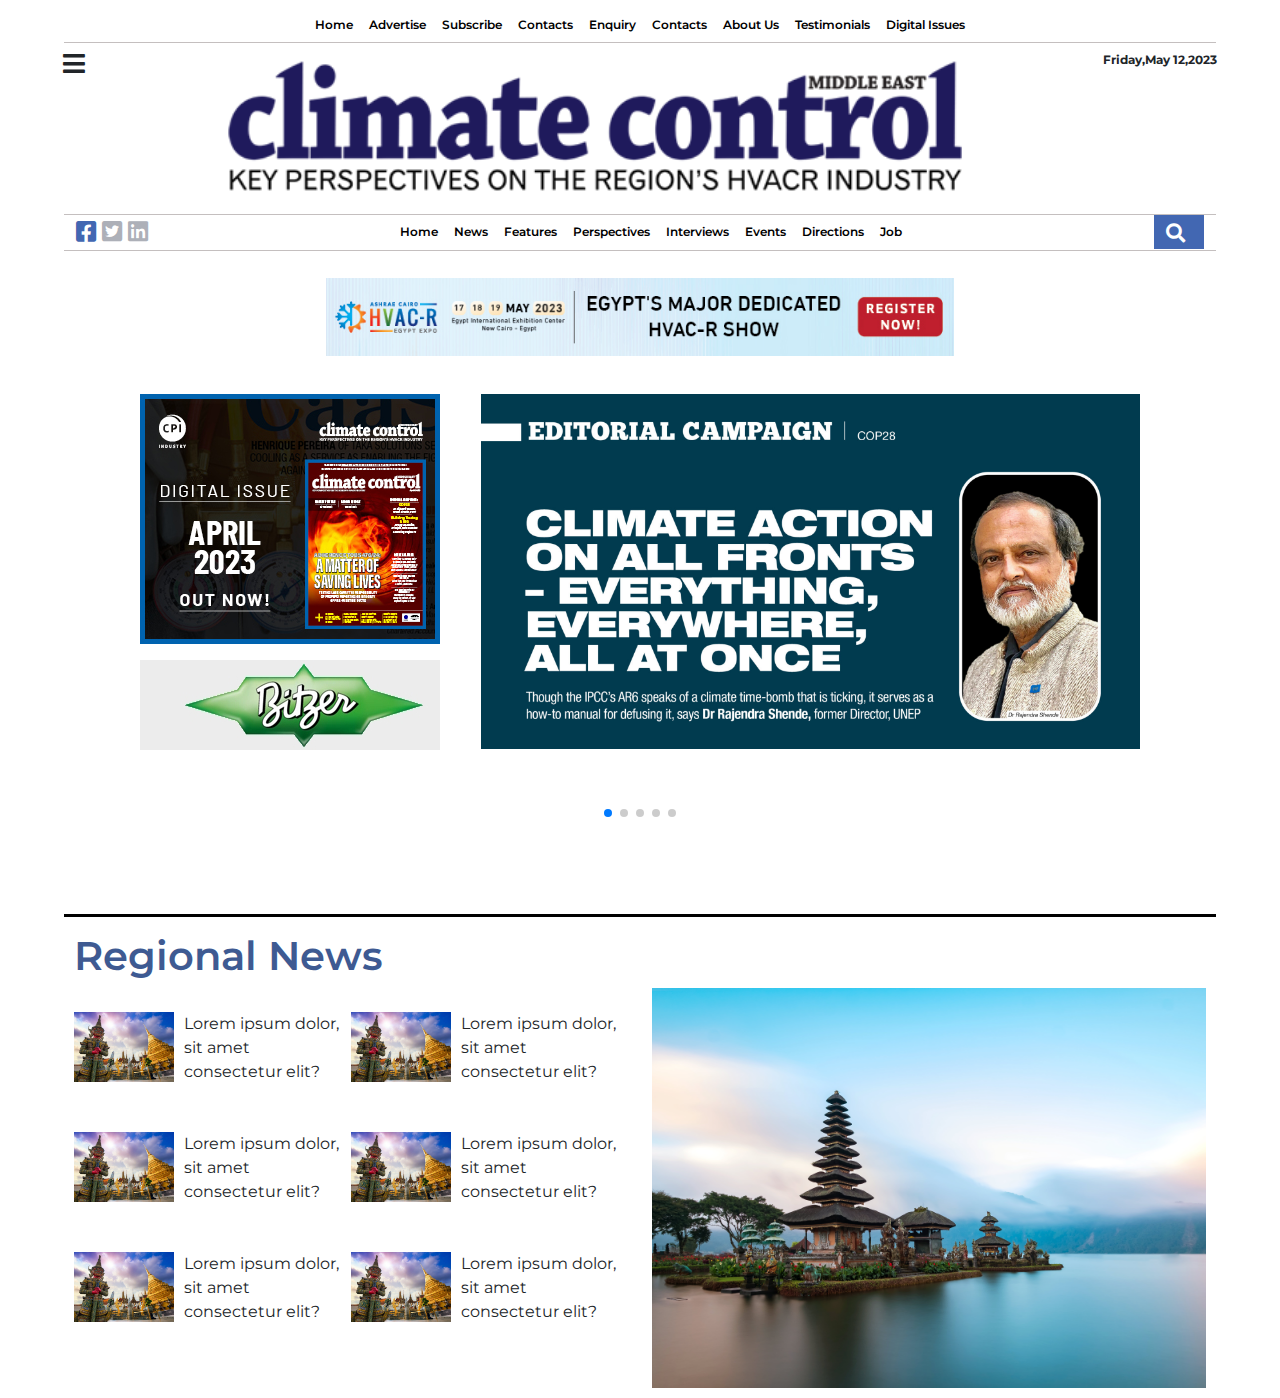
==== index.html @ 69e19546 "Home Page Header" ====
<!DOCTYPE html>
<html lang="en">

<head>
  <meta charset="UTF-8">
  <meta name="viewport" content="width=device-width, initial-scale=1.0">
  <meta http-equiv="X-UA-Compatible" content="ie=edge">
  <meta name="Description" content="Enter your description here" />
  <link href="https://fonts.googleapis.com/css2?family=Montserrat:wght@300;400;500;600;700;800;900&display=swap"
    rel="stylesheet">
  <link rel="stylesheet" href="asset/css/bootstrap.min.css">
  <link rel="stylesheet" href="https://cdnjs.cloudflare.com/ajax/libs/font-awesome/5.15.4/css/all.min.css">
  <link rel="stylesheet" href="asset/css/swiper-bundle.min.css">
  <link rel="stylesheet" href="asset/css/style.css">
  <title>Title</title>
</head>

<body>

  <!-- navbar-start  -->
  <nav class="navbar navbar-expand-md navbar-light">
    <div class="container">
      <button class="navbar-toggler" type="button" data-bs-toggle="collapse" data-bs-target="#navbarNav"
        aria-controls="navbarNav" aria-expanded="false" aria-label="Toggle navigation">
        <span class="navbar-toggler-icon"></span>
      </button>
      <div class="collapse navbar-collapse" id="navbarNav">
        <ul class="navbar-nav m-auto ">
          <li class="nav-item">
            <a class="nav-link" href="#">Home</a>
          </li>
          <li class="nav-item">
            <a class="nav-link" href="#">Advertise</a>
          </li>
          <li class="nav-item">
            <a class="nav-link" href="#">Subscribe</a>
          </li>
          <li class="nav-item">
            <a class="nav-link" href="#">Contacts</a>
          </li>
          <li class="nav-item">
            <a class="nav-link" href="#">Enquiry</a>
          </li>
          <li class="nav-item">
            <a class="nav-link" href="#">Contacts</a>
          </li>
          <li class="nav-item">
            <a class="nav-link" href="#">About Us</a>
          </li>
          <li class="nav-item">
            <a class="nav-link" href="#">Testimonials</a>
          </li>
          <li class="nav-item">
            <a class="nav-link" href="#">Digital Issues</a>
          </li>
        </ul>

      </div>
    </div>
  </nav>
  <div class="logo">
    <div class="container">
      <span class="navbar-toggler-icon"><i class="fas fa-bars"></i></span>
      <img src="asset/images/logo.png" class=" w-auto" alt="">
      <p>Friday,May 12,2023</p>

    </div>
  </div>
  <!-- <div class="ticker">
  <span id="ticker"></span>
        
</div> -->
  <!-- navbar-end  -->

  <!-- navbar-second-start  -->
  <nav class="under-navbar navbar navbar-expand-xl navbar-light d-flex justify-content-between">
    <div class="container ">
      <div class="font ">
        <span class="facebook"><i class="fab fa-facebook-square"></i></span>
        <span class="twitter"><i class="fab fa-twitter-square"></i></span>
        <span class="linkedin twitter"><i class="fab fa-linkedin"></i></span>

      </div>
      <button class="navbar-toggler" type="button" data-bs-toggle="collapse" data-bs-target="#navbarNav"
        aria-controls="navbarNav" aria-expanded="false" aria-label="Toggle navigation">
        <span class="navbar-toggler-icon"></span>
      </button>
      <div class="collapse navbar-collapse" id="navbarNav">
        <ul class="navbar-nav m-auto">
          <li class="nav-item">
            <a class="nav-link" href="#">Home</a>
          </li>
          <li class="nav-item">
            <a class="nav-link" href="#">News</a>
          </li>
          <li class="nav-item">
            <a class="nav-link" href="#">Features</a>
          </li>
          <li class="nav-item">
            <a class="nav-link" href="#">Perspectives</a>
          </li>
          <li class="nav-item">
            <a class="nav-link" href="#">Interviews</a>
          </li>
          <li class="nav-item">
            <a class="nav-link" href="#">Events</a>
          </li>
          <li class="nav-item">
            <a class="nav-link" href="#">Directions</a>
          </li>
          <li class="nav-item">
            <a class="nav-link" href="#">Job</a>
          </li>

        </ul>
        <div class="search">

          <span class="input-group-text" id="basic-addon1"><i class="fas fa-search"></i></span>
        </div>
      </div>
    </div>
  </nav>

  <!-- navbar-second-end  -->

  <!-- banner-start  -->
  <section class="banner text-center">
    <div class="container">
      <img src="asset/images/banner.png" class="w-50" alt="">
    </div>
  </section>
  <!-- banner-end  -->


  <!-- Swiper-section-start  -->
  <section class="bitzer">
    <div class="container">
      <div class="row">
        <div class="col-md-4">
          <img src="asset/images/climate.jpg" alt="">
          <img class="banner-bitzer1 mt-3" src="asset/images/banner-bitzer1.jpg" alt="">
        </div>


        <div class="col-md-8">

          <div class="swiper card_slide">
            <div class="swiper-wrapper">
              <div class="swiper-slide">

                <img src="asset/images/CAROUSEL-SLIDES-1.jpg" alt="">


              </div>

              <div class="swiper-slide">
                <div class="swiper-cards">
                  <img src="asset/images/CAROUSEL-SLIDES-2.jpg" alt="">

                </div>

              </div>


              <div class="swiper-slide">
                <div class="swiper-cards">
                  <img src="asset/images/CAROUSEL-SLIDES-3.jpg" alt="">

                </div>

              </div>


              <div class="swiper-slide">
                <div class="swiper-cards">
                  <img src="asset/images/CAROUSEL-SLIDES-4.jpg" alt="">

                </div>

              </div>


              <div class="swiper-slide">
                <div class="swiper-cards">
                  <img src="asset/images/CAROUSEL-SLIDES-5.jpg" alt="">

                </div>

              </div>




            </div>



          </div>
          <div class="swiper-pagination"></div>
        </div>
      </div>
    </div>

    </div>
    </div>
  </section>

  <!-- Swiper-section-end  -->

  <div class="regional">
    <div class="container">
      <div class="row">

        <h1>Regional News</h1>
        <div class="col-md-6 pt-4">
          <div class="regional-content ">
            <img src="asset/images/main-cards.png" alt="">
            <p>Lorem ipsum dolor, sit amet consectetur elit?</p>


            <img src="asset/images/main-cards.png" alt="">
            <p>Lorem ipsum dolor, sit amet consectetur elit?</p>
          </div>

          <div class="regional-content mt-5">
            <img src="asset/images/main-cards.png" alt="">
            <p>Lorem ipsum dolor, sit amet consectetur  elit?</p>


            <img src="asset/images/main-cards.png" alt="">
            <p>Lorem ipsum dolor, sit amet consectetur  elit?</p>
          </div>

          <div class="regional-content mt-5">
            <img src="asset/images/main-cards.png" alt="">
            <p>Lorem ipsum dolor, sit amet consectetur  elit?</p>


            <img src="asset/images/main-cards.png" alt="">
            <p>Lorem ipsum dolor, sit amet consectetur elit?</p>
          </div>

        </div>

        <div class="col-md-6">
          <div class="regional-image">
            <img src="asset/images/main-back.png"  alt="">
          </div>
        </div>
      </div>

    </div>
  </div>
  <script src="https://cdnjs.cloudflare.com/ajax/libs/popper.js/2.9.2/umd/popper.min.js"></script>
  <script src="asset/js/bootstrap.bundle.min.js"></script>
  <script src="asset/js/jquery-3.6.0.min.js"></script>
  <script src="asset/js/swiper-bundle.min.js"></script>

</body>

</html>

<script>
  var swiper = new Swiper(".card_slide", {
    slidesPerView: 1,
    spaceBetween: 20,
    pagination: {
      el: ".swiper-pagination",
      clickable: true,
    },
    breakpoints: {
      992: {
        slidesPerView: 1
      }
      ,
      767: {
        slidesPerView: 1
      }
      ,
      580: {
        slidesPerView: 1
      }
    }
  });
</script>

<!-- <script>
  function ticker() {
    var musaib = "";
    var da = new Array("Sunday", "Monday", "Tuesday", "Wednesday", "Thursday", "Friday", "Saturday");
    var mon = new Array("January", "February", "March", "April", "May", "June", "July", "August", "September", "Octuber", "November", "December");
    var now = new Date();
    musaib += da[now.getDay()] + ", " + now.getDate() + " " + mon[now.getMonth()] + " " + now.getFullYear() + " " + now.getHours() + ":" + now.getMinutes() + ":" + now.getSeconds();
    document.querySelector("#ticker").innerHTML = musaib;
}
</script> -->
---- asset/css/style.css ----
body{
  background-color: #fff;
  font-family: 'Montserrat', sans-serif;
}
section{
  padding: 1.2rem 0;
}
.container{
  max-width: 1450px;
 
}

.navbar .container{
  border-bottom: 1px solid rgb(196, 191, 191);
  width: 90%;

}

.navbar a{
  color: black !important;
  font-size: 12px;
  font-weight: 600;
}
.navbar-nav a:hover{
  font-weight: 800;
  color: black ;
  transition: 0.3s;
  
}
.navbar-toggler{
  box-shadow: none !important;
 
}
.logo .container{
 width: 92%;
 display: flex;
 justify-content: space-between;
}
.logo i{
  font-size: 25px;
}
.logo p{
  font-size: 12px;
  font-weight: 700;
}
.logo img{
  /* width: 70%; */
  height: 140px;
  object-fit: cover;
  margin-top: 5px;
}
.under-navbar .container{
  border-top: 1px solid rgb(196, 191, 191);
  margin-top: 10px;
}
/* .under-navbar, .font {
  display: flex !important;
  justify-content: space-between !important;
} */
.under-navbar a:hover{
  font-weight: 600;
  background-color: rgb(23, 67, 23);
  color: #fff !important;
  transition: 0.3s;
}
.font{
  font-size: 23px;
  
}
.font .facebook{
  color: #4267B2;
}
.font .twitter{
  color: #adb0b8;
}
.search span{
  background-color: #4267B2;
  color: #fff;
  
  font-size: larger;
  width: 50px;
  height: 34px;
  border: none;
  border-radius: 0;
  
}
.bitzer .container{
  /* text-align: center; */
  width: 80%;
  /* border-bottom: 3px solid black; */
  
}
.swiper-slide {
    
  height: 500px;
  overflow: hidden;
      position: relative;
     
  }
.swiper-slide img{
  position: absolute;
  top: 0;
  left: 0;
  width: 100%;
  height: 71%;
  object-fit: cover;
}
/* .swiper-wrapper{
  width: 100%;
  height: 30em;
  display: flex;
  align-items: center;
} */
.swiper-pagination{
  position: absolute;
  top:  800px;
bottom: 0%;
 
}
.regional .container{
  border-top: 3px solid black;
  width: 90%;
  /* padding-top: 0%; */
  padding: 10px;
}

.regional h1{
  font-weight: 600;
  color: #3e5a92;
  padding-top: 5px;
}
.regional-content img{
  width: 100px;
  height: 70px;
  object-fit: cover;
}
.regional-content{
  /* border-bottom: 1px solid black; */
  display: flex;
 
}
.regional-content p{
  width: 40%;
    margin: auto;
    margin-left: 10px;
}
.regional-image img{
  width: 100%;
  height: 400px;
  object-fit: cover;
}
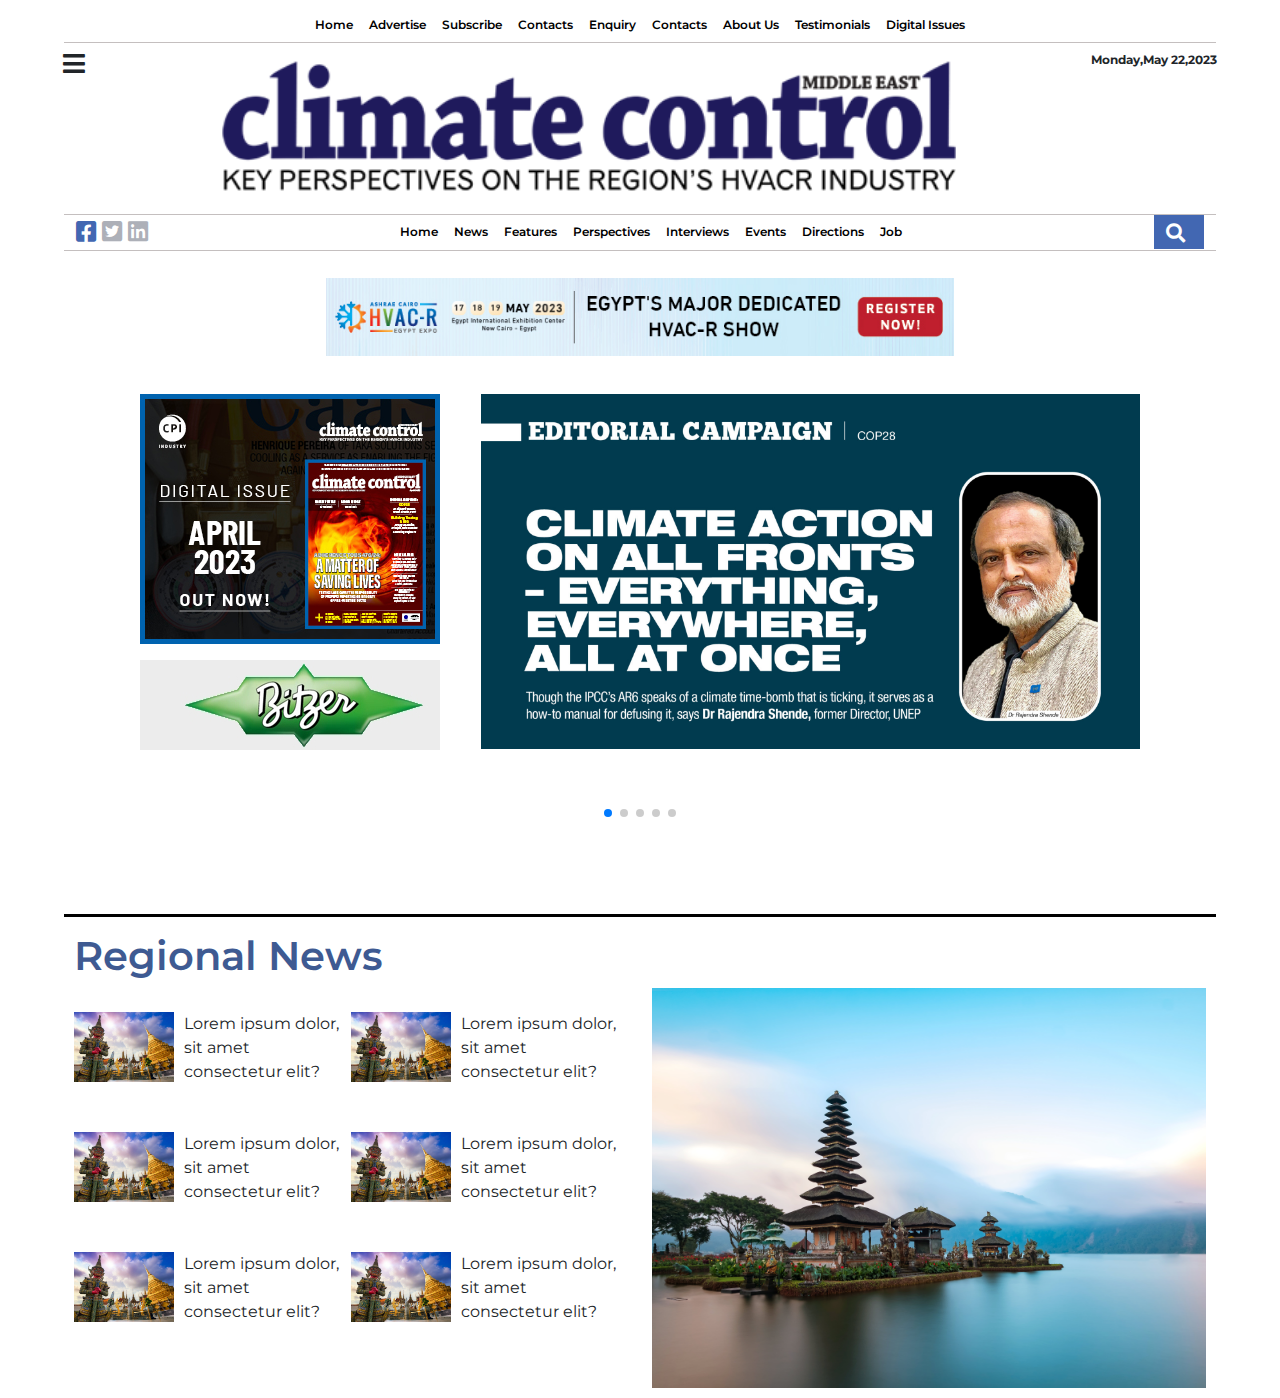
==== commit 850b88b3: "Date Update" ====
--- a/index.html
+++ b/index.html
@@ -62,7 +62,7 @@
     <div class="container">
       <span class="navbar-toggler-icon"><i class="fas fa-bars"></i></span>
       <img src="asset/images/logo.png" class=" w-auto" alt="">
-      <p>Friday,May 12,2023</p>
+      <p>Monday,May 22,2023</p>
 
     </div>
   </div>
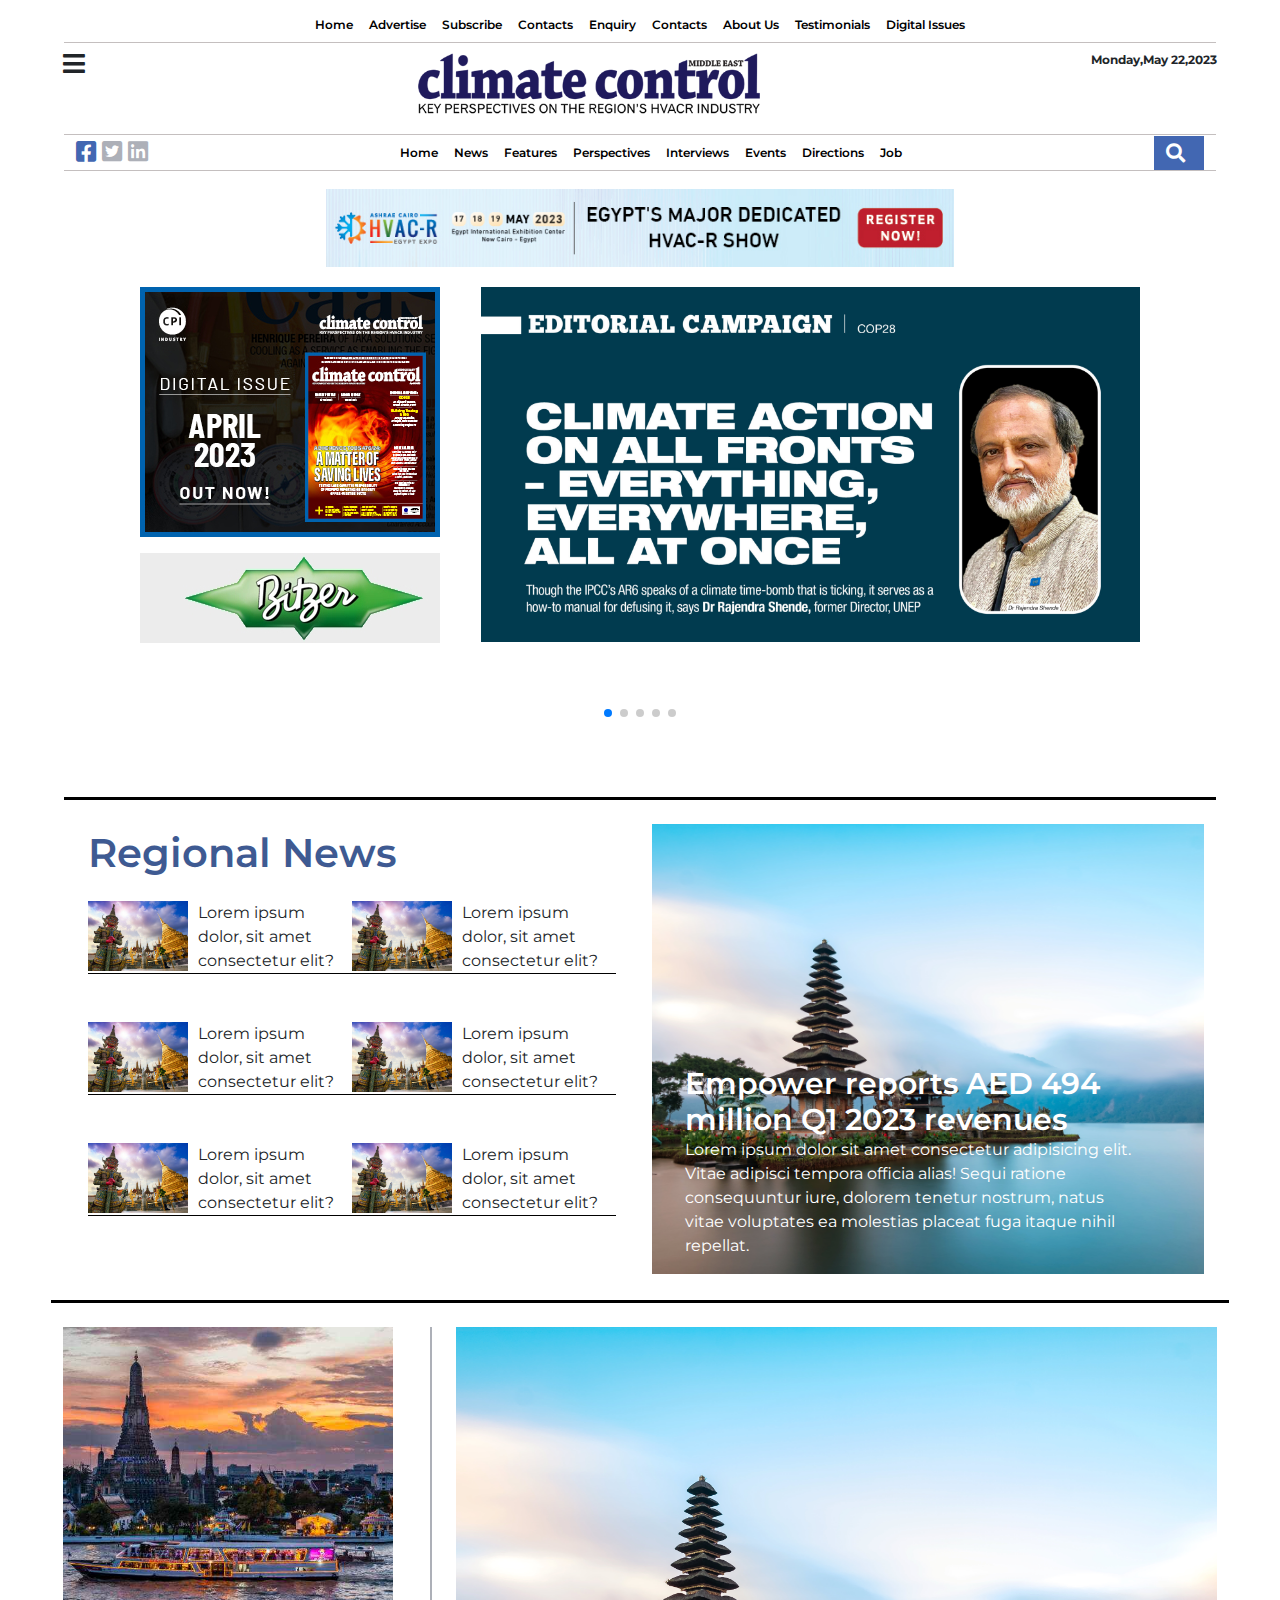
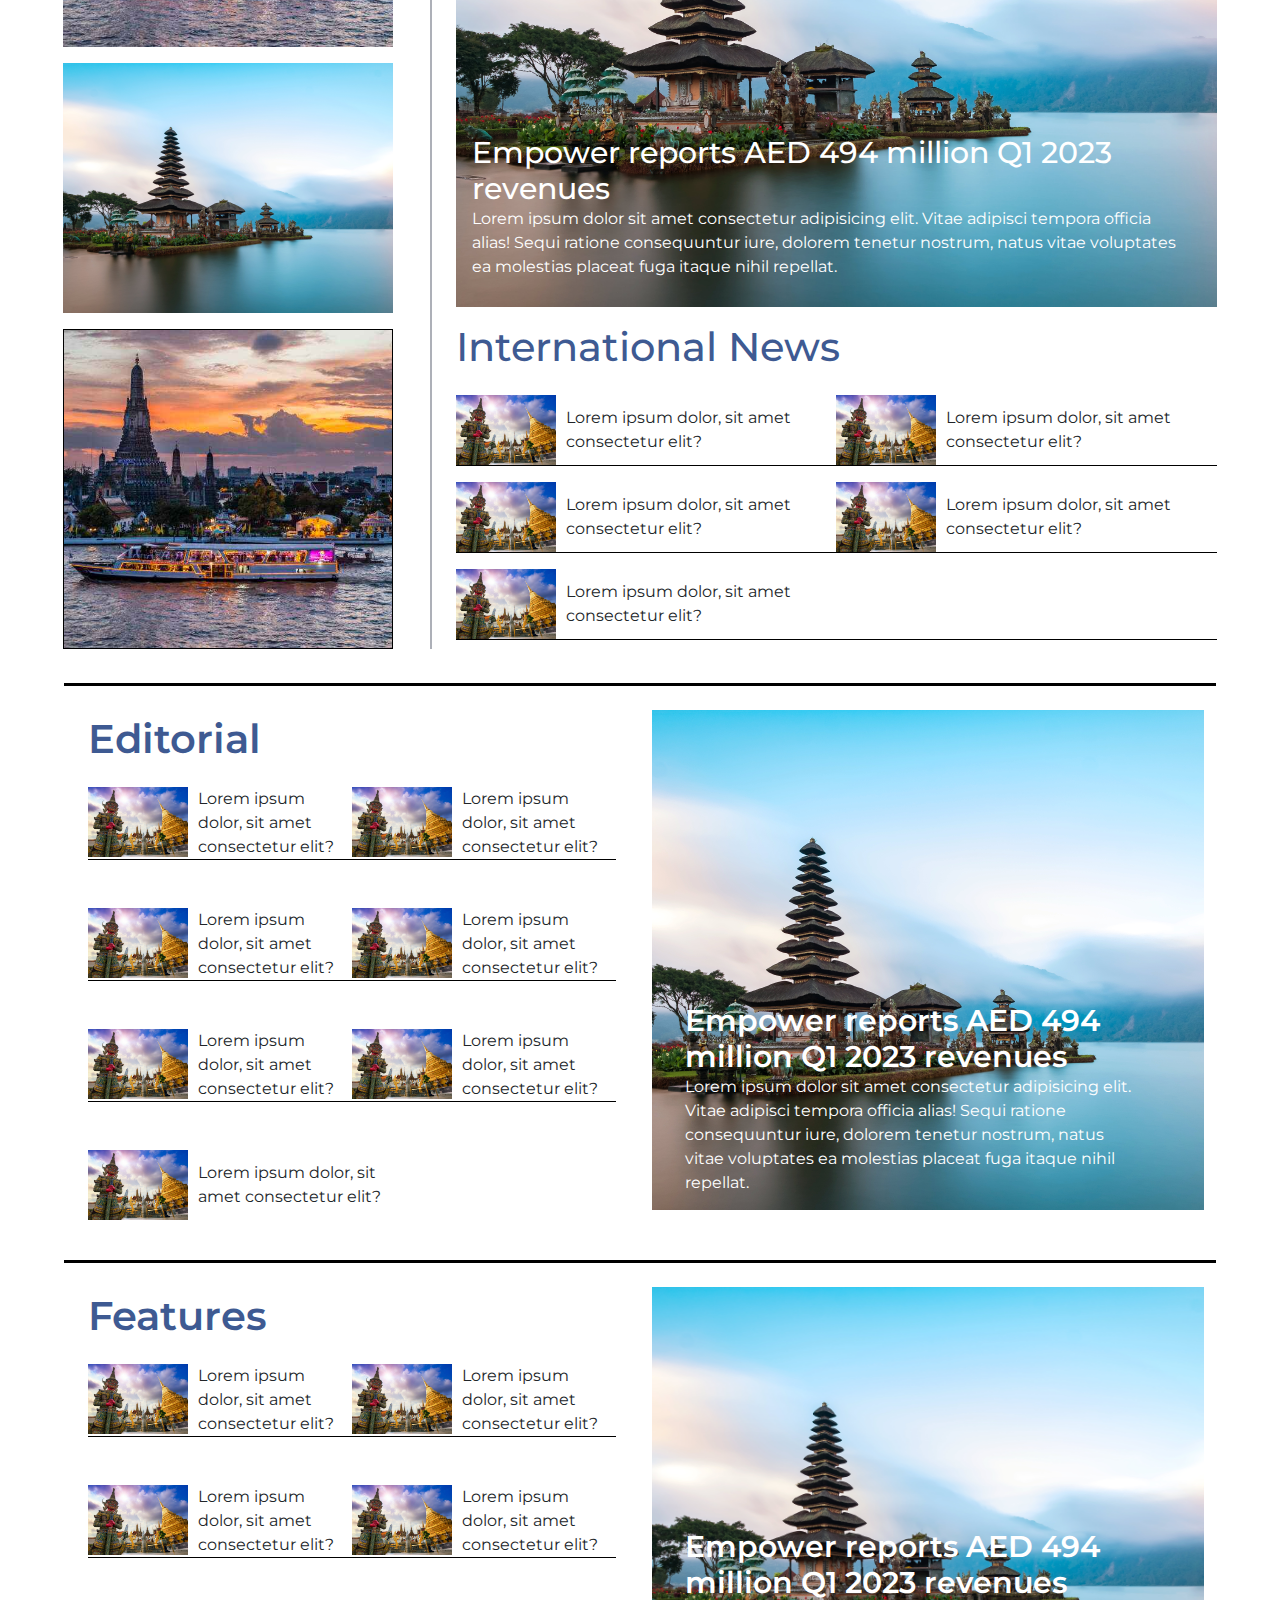
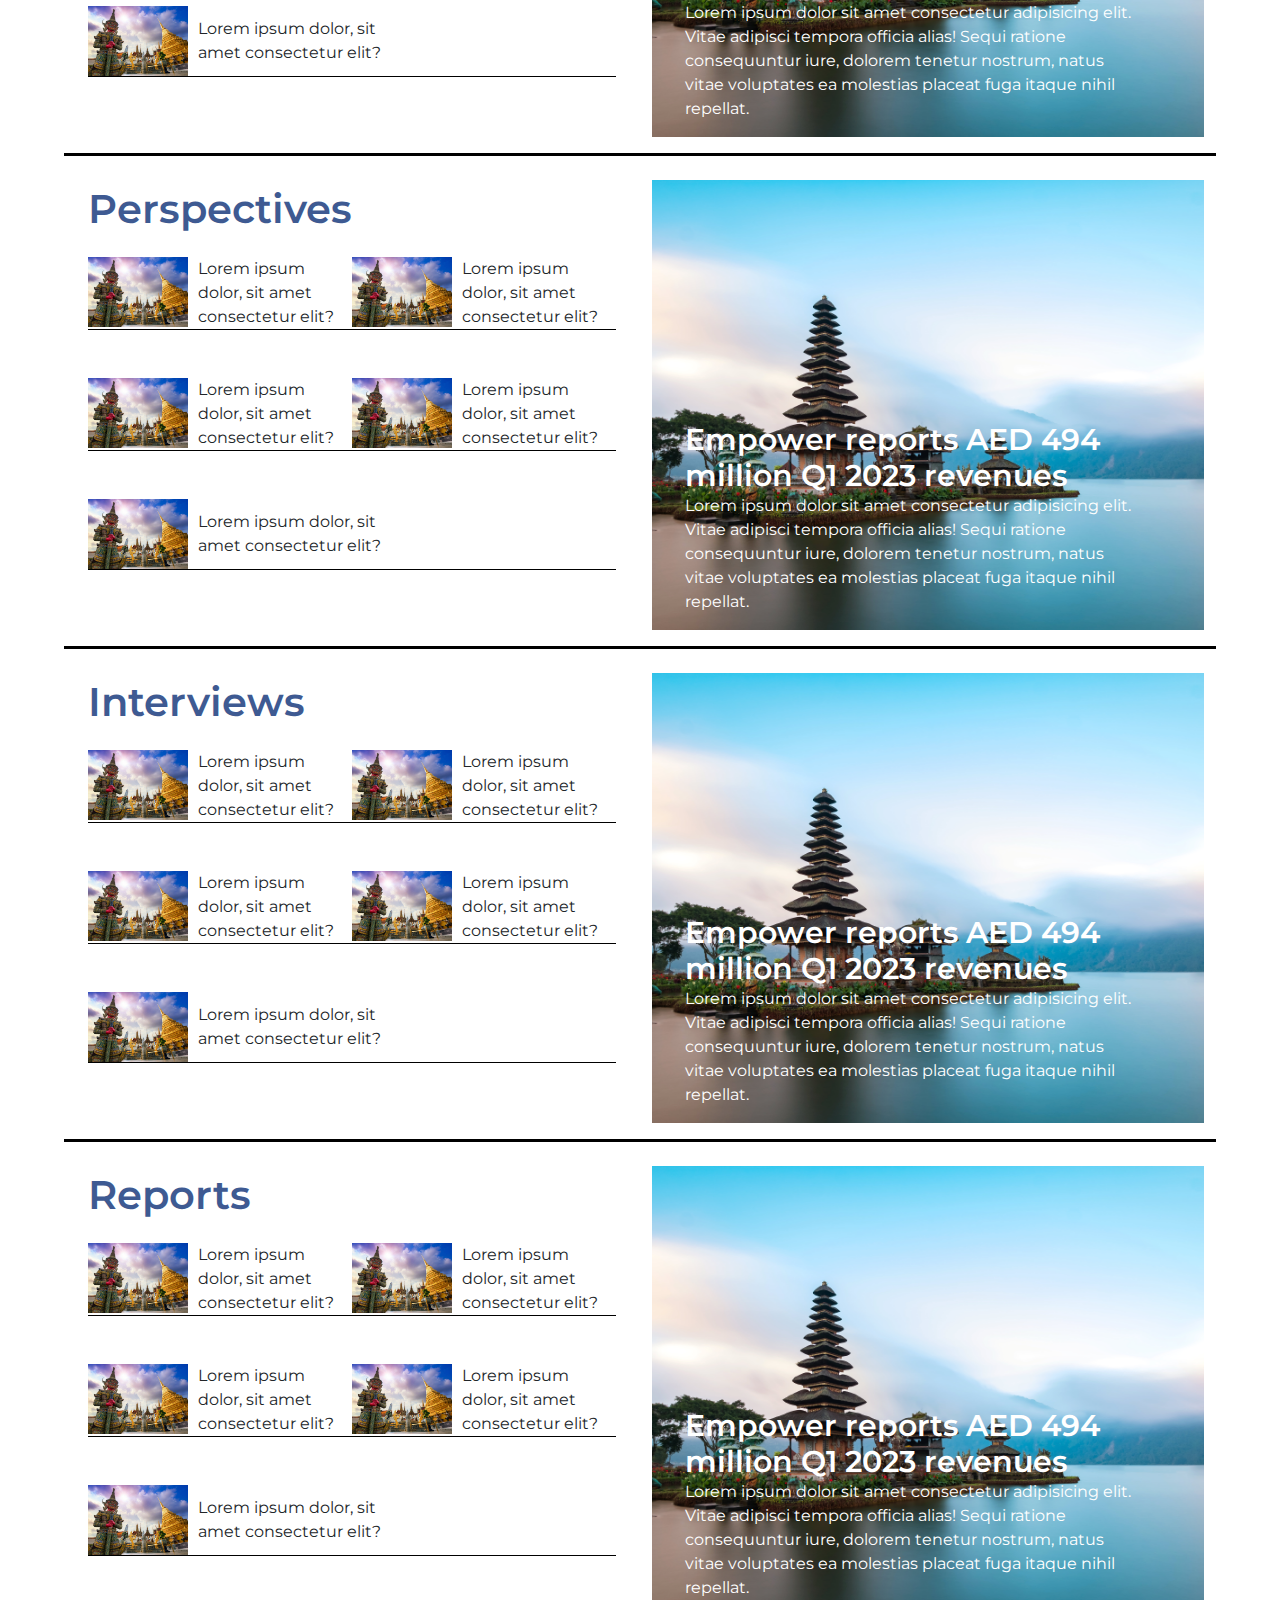
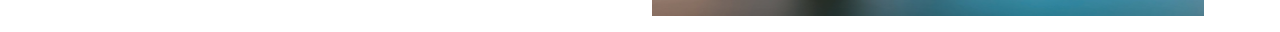
==== commit 0b007860: "international-news-sections" ====
--- a/index.html
+++ b/index.html
@@ -61,7 +61,9 @@
   <div class="logo">
     <div class="container">
       <span class="navbar-toggler-icon"><i class="fas fa-bars"></i></span>
-      <img src="asset/images/logo.png" class=" w-auto" alt="">
+
+      <img src="asset/images/logo.png" class="" alt="">
+
       <p>Monday,May 22,2023</p>
 
     </div>
@@ -113,9 +115,9 @@
           </li>
 
         </ul>
-        <div class="search">
-
-          <span class="input-group-text" id="basic-addon1"><i class="fas fa-search"></i></span>
+        <div class="search ">
+
+          <span class="input-group-text" id="basic-addon1"><i class="fas fa-search "></i></span>
         </div>
       </div>
     </div>
@@ -207,33 +209,37 @@
 
   <!-- Swiper-section-end  -->
 
-  <div class="regional">
+<!-- regional-news-start -->
+  <div class="regional mb-3">
     <div class="container">
       <div class="row">
 
-        <h1>Regional News</h1>
-        <div class="col-md-6 pt-4">
-          <div class="regional-content ">
-            <img src="asset/images/main-cards.png" alt="">
-            <p>Lorem ipsum dolor, sit amet consectetur elit?</p>
-
-
-            <img src="asset/images/main-cards.png" alt="">
-            <p>Lorem ipsum dolor, sit amet consectetur elit?</p>
-          </div>
-
-          <div class="regional-content mt-5">
-            <img src="asset/images/main-cards.png" alt="">
-            <p>Lorem ipsum dolor, sit amet consectetur  elit?</p>
-
-
-            <img src="asset/images/main-cards.png" alt="">
-            <p>Lorem ipsum dolor, sit amet consectetur  elit?</p>
-          </div>
-
-          <div class="regional-content mt-5">
-            <img src="asset/images/main-cards.png" alt="">
-            <p>Lorem ipsum dolor, sit amet consectetur  elit?</p>
+
+
+        <div class="col-md-6 p-4 ">
+          <h1>Regional News</h1>
+          <div class="regional-content mt-4">
+            <img src="asset/images/main-cards.png" alt="">
+            <p>Lorem ipsum dolor, sit amet consectetur elit?</p>
+
+
+
+            <img src="asset/images/main-cards.png" alt="">
+            <p>Lorem ipsum dolor, sit amet consectetur elit?</p>
+          </div>
+
+          <div class="regional-content mt-5">
+            <img src="asset/images/main-cards.png" alt="">
+            <p>Lorem ipsum dolor, sit amet consectetur elit?</p>
+
+
+            <img src="asset/images/main-cards.png" alt="">
+            <p>Lorem ipsum dolor, sit amet consectetur elit?</p>
+          </div>
+
+          <div class="regional-content mt-5">
+            <img src="asset/images/main-cards.png" alt="">
+            <p>Lorem ipsum dolor, sit amet consectetur elit?</p>
 
 
             <img src="asset/images/main-cards.png" alt="">
@@ -243,14 +249,401 @@
         </div>
 
         <div class="col-md-6">
-          <div class="regional-image">
-            <img src="asset/images/main-back.png"  alt="">
-          </div>
-        </div>
+          <div class="regional-image mt-4">
+            <img src="asset/images/main-back.png" alt="">
+          </div>
+          <div class="regional-text">
+            <h1>Empower reports AED 494 million Q1 2023 revenues</h1>
+            <p>Lorem ipsum dolor sit amet consectetur adipisicing elit. Vitae adipisci tempora officia alias! Sequi
+              ratione consequuntur iure, dolorem tenetur nostrum, natus vitae voluptates ea molestias placeat fuga
+              itaque nihil repellat.</p>
+          </div>
+        </div>
+
       </div>
 
     </div>
   </div>
+
+  <!-- regional-news-end -->
+
+
+  <!-- international-news-start -->
+  <section class="international-news ">
+
+    <div class="container">
+      <div class="row mt-4">
+
+        <div class="col-md-4">
+           
+          <div class="international-line">
+          <div class="international-image">
+            <img src="asset/images/main-card-2.png" alt="">
+          </div>
+
+          <div class="international-image-1 mt-3">
+            <img src="asset/images/main-back.png" alt="">
+          </div>
+
+          <div class="international-image-2 international-image mt-3">
+            <img src="asset/images/main-card-2.png" alt="">
+          </div>
+        </div>
+        </div>
+
+
+        <div class="col-md-8">
+          <div class="international-main">
+            <div class="international-main-image">
+              <img src="asset/images/main-back.png" alt="">
+
+            </div>
+            <div class="international-news-text">
+              <h1>Empower reports AED 494 million Q1 2023 revenues</h1>
+              <p>Lorem ipsum dolor sit amet consectetur adipisicing elit. Vitae adipisci tempora officia alias! Sequi
+                ratione consequuntur iure, dolorem tenetur nostrum, natus vitae voluptates ea molestias placeat fuga
+                itaque nihil repellat.</p>
+            </div>
+
+            <div class="International-heading mt-3">
+              <h1>International News</h1>
+            </div>
+
+            <div class="regional-content mt-4">
+              <img src="asset/images/main-cards.png" alt="">
+              <p>Lorem ipsum dolor, sit amet consectetur elit?</p>
+
+
+
+              <img src="asset/images/main-cards.png" alt="">
+              <p>Lorem ipsum dolor, sit amet consectetur elit?</p>
+            </div>
+
+            <div class="regional-content mt-3">
+              <img src="asset/images/main-cards.png" alt="">
+              <p>Lorem ipsum dolor, sit amet consectetur elit?</p>
+
+
+              <img src="asset/images/main-cards.png" alt="">
+              <p>Lorem ipsum dolor, sit amet consectetur elit?</p>
+            </div>
+
+            <div class="regional-content mt-3">
+              <img src="asset/images/main-cards.png" alt="">
+              <p>Lorem ipsum dolor, sit amet consectetur elit?</p>
+
+            </div>
+          </div>
+
+        </div>
+      </div>
+    </div>
+
+  </section>
+
+  <!-- international-news-end -->
+
+
+
+  <!-- editorial-start -->
+  <div class="regional mb-3 mt-4">
+    <div class="container">
+      <div class="row ">
+
+
+
+        <div class="col-md-6 p-4 ">
+          <h1>Editorial</h1>
+          <div class="international-main">
+            <div class="regional-content mt-4">
+              <img src="asset/images/main-cards.png" alt="">
+              <p>Lorem ipsum dolor, sit amet consectetur elit?</p>
+
+
+
+              <img src="asset/images/main-cards.png" alt="">
+              <p>Lorem ipsum dolor, sit amet consectetur elit?</p>
+            </div>
+
+            <div class="regional-content mt-5">
+              <img src="asset/images/main-cards.png" alt="">
+              <p>Lorem ipsum dolor, sit amet consectetur elit?</p>
+
+
+              <img src="asset/images/main-cards.png" alt="">
+              <p>Lorem ipsum dolor, sit amet consectetur elit?</p>
+            </div>
+
+            <div class="regional-content mt-5">
+              <img src="asset/images/main-cards.png" alt="">
+              <p>Lorem ipsum dolor, sit amet consectetur elit?</p>
+
+
+              <img src="asset/images/main-cards.png" alt="">
+              <p>Lorem ipsum dolor, sit amet consectetur elit?</p>
+            </div>
+            <div class="regional-content-1 regional-content mt-5">
+              <img src="asset/images/main-cards.png" alt="">
+              <p>Lorem ipsum dolor, sit amet consectetur elit?</p>
+            </div>
+          </div>
+        </div>
+
+        <div class="col-md-6">
+          <div class="regional-image-1 regional-image mt-4">
+            <img src="asset/images/main-back.png" alt="">
+          </div>
+          <div class="regional-text-1 regional-text">
+            <h1>Empower reports AED 494 million Q1 2023 revenues</h1>
+            <p >Lorem ipsum dolor sit amet consectetur adipisicing elit. Vitae adipisci tempora officia alias! Sequi
+              ratione consequuntur iure, dolorem tenetur nostrum, natus vitae voluptates ea molestias placeat fuga
+              itaque nihil repellat.</p>
+          </div>
+        </div>
+
+      </div>
+
+    </div>
+  </div>
+
+ <!-- editorial-end -->
+
+ <!-- feature-start -->
+
+  <div class="regional mb-3">
+    <div class="container">
+      <div class="row">
+
+
+
+        <div class="col-md-6 p-4 ">
+          <h1>Features</h1>
+          <div class="international-main">
+          <div class="regional-content mt-4">
+            <img src="asset/images/main-cards.png" alt="">
+            <p>Lorem ipsum dolor, sit amet consectetur elit?</p>
+
+
+
+            <img src="asset/images/main-cards.png" alt="">
+            <p>Lorem ipsum dolor, sit amet consectetur elit?</p>
+          </div>
+
+          <div class="regional-content mt-5">
+            <img src="asset/images/main-cards.png" alt="">
+            <p>Lorem ipsum dolor, sit amet consectetur elit?</p>
+
+
+            <img src="asset/images/main-cards.png" alt="">
+            <p>Lorem ipsum dolor, sit amet consectetur elit?</p>
+          </div>
+
+          <div class="regional-content mt-5">
+            <img src="asset/images/main-cards.png" alt="">
+            <p>Lorem ipsum dolor, sit amet consectetur elit?</p>
+
+
+            
+          </div>
+        </div>
+        </div>
+
+        <div class="col-md-6">
+          <div class=" regional-image mt-4">
+            <img src="asset/images/main-back.png" alt="">
+          </div>
+          <div class="regional-text">
+            <h1>Empower reports AED 494 million Q1 2023 revenues</h1>
+            <p>Lorem ipsum dolor sit amet consectetur adipisicing elit. Vitae adipisci tempora officia alias! Sequi
+              ratione consequuntur iure, dolorem tenetur nostrum, natus vitae voluptates ea molestias placeat fuga
+              itaque nihil repellat.</p>
+          </div>
+        </div>
+
+      </div>
+
+    </div>
+  </div>
+
+   <!-- feature-end -->
+
+
+    <!--perpectives-start  -->
+  <div class="regional mb-3">
+    <div class="container">
+      <div class="row">
+
+
+
+        <div class="col-md-6 p-4 ">
+          <h1>Perspectives</h1>
+          <div class="international-main">
+          <div class="regional-content mt-4">
+            <img src="asset/images/main-cards.png" alt="">
+            <p>Lorem ipsum dolor, sit amet consectetur elit?</p>
+
+
+
+            <img src="asset/images/main-cards.png" alt="">
+            <p>Lorem ipsum dolor, sit amet consectetur elit?</p>
+          </div>
+
+          <div class="regional-content mt-5">
+            <img src="asset/images/main-cards.png" alt="">
+            <p>Lorem ipsum dolor, sit amet consectetur elit?</p>
+
+
+            <img src="asset/images/main-cards.png" alt="">
+            <p>Lorem ipsum dolor, sit amet consectetur elit?</p>
+          </div>
+
+          <div class="regional-content mt-5">
+            <img src="asset/images/main-cards.png" alt="">
+            <p>Lorem ipsum dolor, sit amet consectetur elit?</p>
+
+
+            
+          </div>
+        </div>
+        </div>
+
+        <div class="col-md-6">
+          <div class=" regional-image mt-4">
+            <img src="asset/images/main-back.png" alt="">
+          </div>
+          <div class="regional-text">
+            <h1>Empower reports AED 494 million Q1 2023 revenues</h1>
+            <p>Lorem ipsum dolor sit amet consectetur adipisicing elit. Vitae adipisci tempora officia alias! Sequi
+              ratione consequuntur iure, dolorem tenetur nostrum, natus vitae voluptates ea molestias placeat fuga
+              itaque nihil repellat.</p>
+          </div>
+        </div>
+
+      </div>
+
+    </div>
+  </div>
+
+  <!--perpectives-end  -->
+
+
+  <!-- interviews-start -->
+  <div class="regional mb-3">
+    <div class="container">
+      <div class="row">
+
+
+
+        <div class="col-md-6 p-4 ">
+          <h1>Interviews</h1>
+          <div class="international-main">
+          <div class="regional-content mt-4">
+            <img src="asset/images/main-cards.png" alt="">
+            <p>Lorem ipsum dolor, sit amet consectetur elit?</p>
+
+
+
+            <img src="asset/images/main-cards.png" alt="">
+            <p>Lorem ipsum dolor, sit amet consectetur elit?</p>
+          </div>
+
+          <div class="regional-content mt-5">
+            <img src="asset/images/main-cards.png" alt="">
+            <p>Lorem ipsum dolor, sit amet consectetur elit?</p>
+
+
+            <img src="asset/images/main-cards.png" alt="">
+            <p>Lorem ipsum dolor, sit amet consectetur elit?</p>
+          </div>
+
+          <div class="regional-content mt-5">
+            <img src="asset/images/main-cards.png" alt="">
+            <p>Lorem ipsum dolor, sit amet consectetur elit?</p>
+
+
+            
+          </div>
+        </div>
+        </div>
+
+        <div class="col-md-6">
+          <div class=" regional-image mt-4">
+            <img src="asset/images/main-back.png" alt="">
+          </div>
+          <div class="regional-text">
+            <h1>Empower reports AED 494 million Q1 2023 revenues</h1>
+            <p>Lorem ipsum dolor sit amet consectetur adipisicing elit. Vitae adipisci tempora officia alias! Sequi
+              ratione consequuntur iure, dolorem tenetur nostrum, natus vitae voluptates ea molestias placeat fuga
+              itaque nihil repellat.</p>
+          </div>
+        </div>
+
+      </div>
+
+    </div>
+  </div>
+
+  <!-- interviews-end -->
+
+
+  <!-- reports-start -->
+  <div class="regional mb-3">
+    <div class="container">
+      <div class="row">
+
+
+
+        <div class="col-md-6 p-4 ">
+          <h1>Reports</h1>
+          <div class="international-main">
+          <div class="regional-content mt-4">
+            <img src="asset/images/main-cards.png" alt="">
+            <p>Lorem ipsum dolor, sit amet consectetur elit?</p>
+
+
+
+            <img src="asset/images/main-cards.png" alt="">
+            <p>Lorem ipsum dolor, sit amet consectetur elit?</p>
+          </div>
+
+          <div class="regional-content mt-5">
+            <img src="asset/images/main-cards.png" alt="">
+            <p>Lorem ipsum dolor, sit amet consectetur elit?</p>
+
+
+            <img src="asset/images/main-cards.png" alt="">
+            <p>Lorem ipsum dolor, sit amet consectetur elit?</p>
+          </div>
+
+          <div class="regional-content mt-5">
+            <img src="asset/images/main-cards.png" alt="">
+            <p>Lorem ipsum dolor, sit amet consectetur elit?</p>
+
+
+            
+          </div>
+        </div>
+        </div>
+
+        <div class="col-md-6">
+          <div class=" regional-image mt-4">
+            <img src="asset/images/main-back.png" alt="">
+          </div>
+          <div class="regional-text">
+            <h1>Empower reports AED 494 million Q1 2023 revenues</h1>
+            <p>Lorem ipsum dolor sit amet consectetur adipisicing elit. Vitae adipisci tempora officia alias! Sequi
+              ratione consequuntur iure, dolorem tenetur nostrum, natus vitae voluptates ea molestias placeat fuga
+              itaque nihil repellat.</p>
+          </div>
+        </div>
+
+      </div>
+
+    </div>
+  </div>
+ 
+  <!-- reports-end -->
+
   <script src="https://cdnjs.cloudflare.com/ajax/libs/popper.js/2.9.2/umd/popper.min.js"></script>
   <script src="asset/js/bootstrap.bundle.min.js"></script>
   <script src="asset/js/jquery-3.6.0.min.js"></script>
@@ -269,6 +662,10 @@
       clickable: true,
     },
     breakpoints: {
+      // 1440:{
+      //   slidesPerView:1
+      // }
+      // ,
       992: {
         slidesPerView: 1
       }
--- a/asset/css/style.css
+++ b/asset/css/style.css
@@ -3,7 +3,10 @@
   font-family: 'Montserrat', sans-serif;
 }
 section{
-  padding: 1.2rem 0;
+  padding: 10px 0;
+}
+h1,h2,h3,h4,h5,h6{
+  margin: 0;
 }
 .container{
   max-width: 1450px;
@@ -36,6 +39,7 @@
  display: flex;
  justify-content: space-between;
 }
+
 .logo i{
   font-size: 25px;
 }
@@ -44,10 +48,10 @@
   font-weight: 700;
 }
 .logo img{
-  /* width: 70%; */
-  height: 140px;
-  object-fit: cover;
-  margin-top: 5px;
+ width:30%;
+  
+  object-fit: cover;
+
 }
 .under-navbar .container{
   border-top: 1px solid rgb(196, 191, 191);
@@ -74,6 +78,7 @@
   color: #adb0b8;
 }
 .search span{
+ 
   background-color: #4267B2;
   color: #fff;
   
@@ -82,8 +87,8 @@
   height: 34px;
   border: none;
   border-radius: 0;
-  
-}
+}
+
 .bitzer .container{
   /* text-align: center; */
   width: 80%;
@@ -113,15 +118,19 @@
 } */
 .swiper-pagination{
   position: absolute;
-  top:  800px;
+  top:  700px;
 bottom: 0%;
+
  
 }
 .regional .container{
   border-top: 3px solid black;
   width: 90%;
+  position: relative;
+  
+  
   /* padding-top: 0%; */
-  padding: 10px;
+  /* padding: 10px; */
 }
 
 .regional h1{
@@ -133,19 +142,111 @@
   width: 100px;
   height: 70px;
   object-fit: cover;
+
 }
 .regional-content{
-  /* border-bottom: 1px solid black; */
+  border-bottom: 1px solid black;
   display: flex;
- 
-}
+  /* justify-content: space-between;
+   width: 50%; */
+}
+.regional-content-1{
+  border: none;
+}
+
 .regional-content p{
-  width: 40%;
+  width: 70%;
     margin: auto;
     margin-left: 10px;
 }
+/* .regional-content img p{
+  border-bottom: 1px solid black;
+} */
 .regional-image img{
   width: 100%;
-  height: 400px;
-  object-fit: cover;
-}+  height: 450px;
+  object-fit: cover;
+
+
+}
+.regional-text{
+  position: absolute;
+  /* top: 0%; */
+  bottom: 0%;
+  right: 70px;
+  margin: auto;
+  color: #fff ;
+ width: 40%;
+
+  
+}
+.regional-text h1{
+  width: 100%;
+
+  color: #fff;
+  font-size: 30px;
+}
+.regional-text p{
+  width: 100%
+}
+.international-news .container{
+  border-top: 3px solid black;
+  width: 92%;
+  
+  position: relative;
+}
+.international-line{
+  border-right: 2px solid #adb0b8;
+}
+.international-image img{
+  height: 320px;
+  width: 90%;
+  object-fit: cover;
+}
+.international-image-1 img{
+  height: 250px;
+  width: 90%;
+  object-fit: cover;
+}
+.international-image-2 img{
+  border: 1px solid black;
+}
+.international-main-image img{
+  width: 100%;
+  height: 580px;
+  object-fit: cover;
+  /* position: absolute; */
+}
+.international-news-text{
+  position: absolute;
+   top: 55%;
+   transform: translateY(-55%);
+   right: 50px;
+   
+    width: 60%;
+    margin: auto;
+    color: #fff ;
+
+}
+.international-news-text h1{
+  font-size: 30px;
+  
+}
+.International-heading h1 {
+color: #3e5a92;
+}
+.regional-text-1{
+  position: absolute;
+  /* top: 0%; */
+  bottom: 6%;
+  right: 70px;
+  /* width: 40%; */
+  margin: auto;
+  color: #fff ;
+}
+.regional-image-1 img{
+  height: 500px;
+}
+.international-main .regional-content  p{
+  width: 40%;
+}
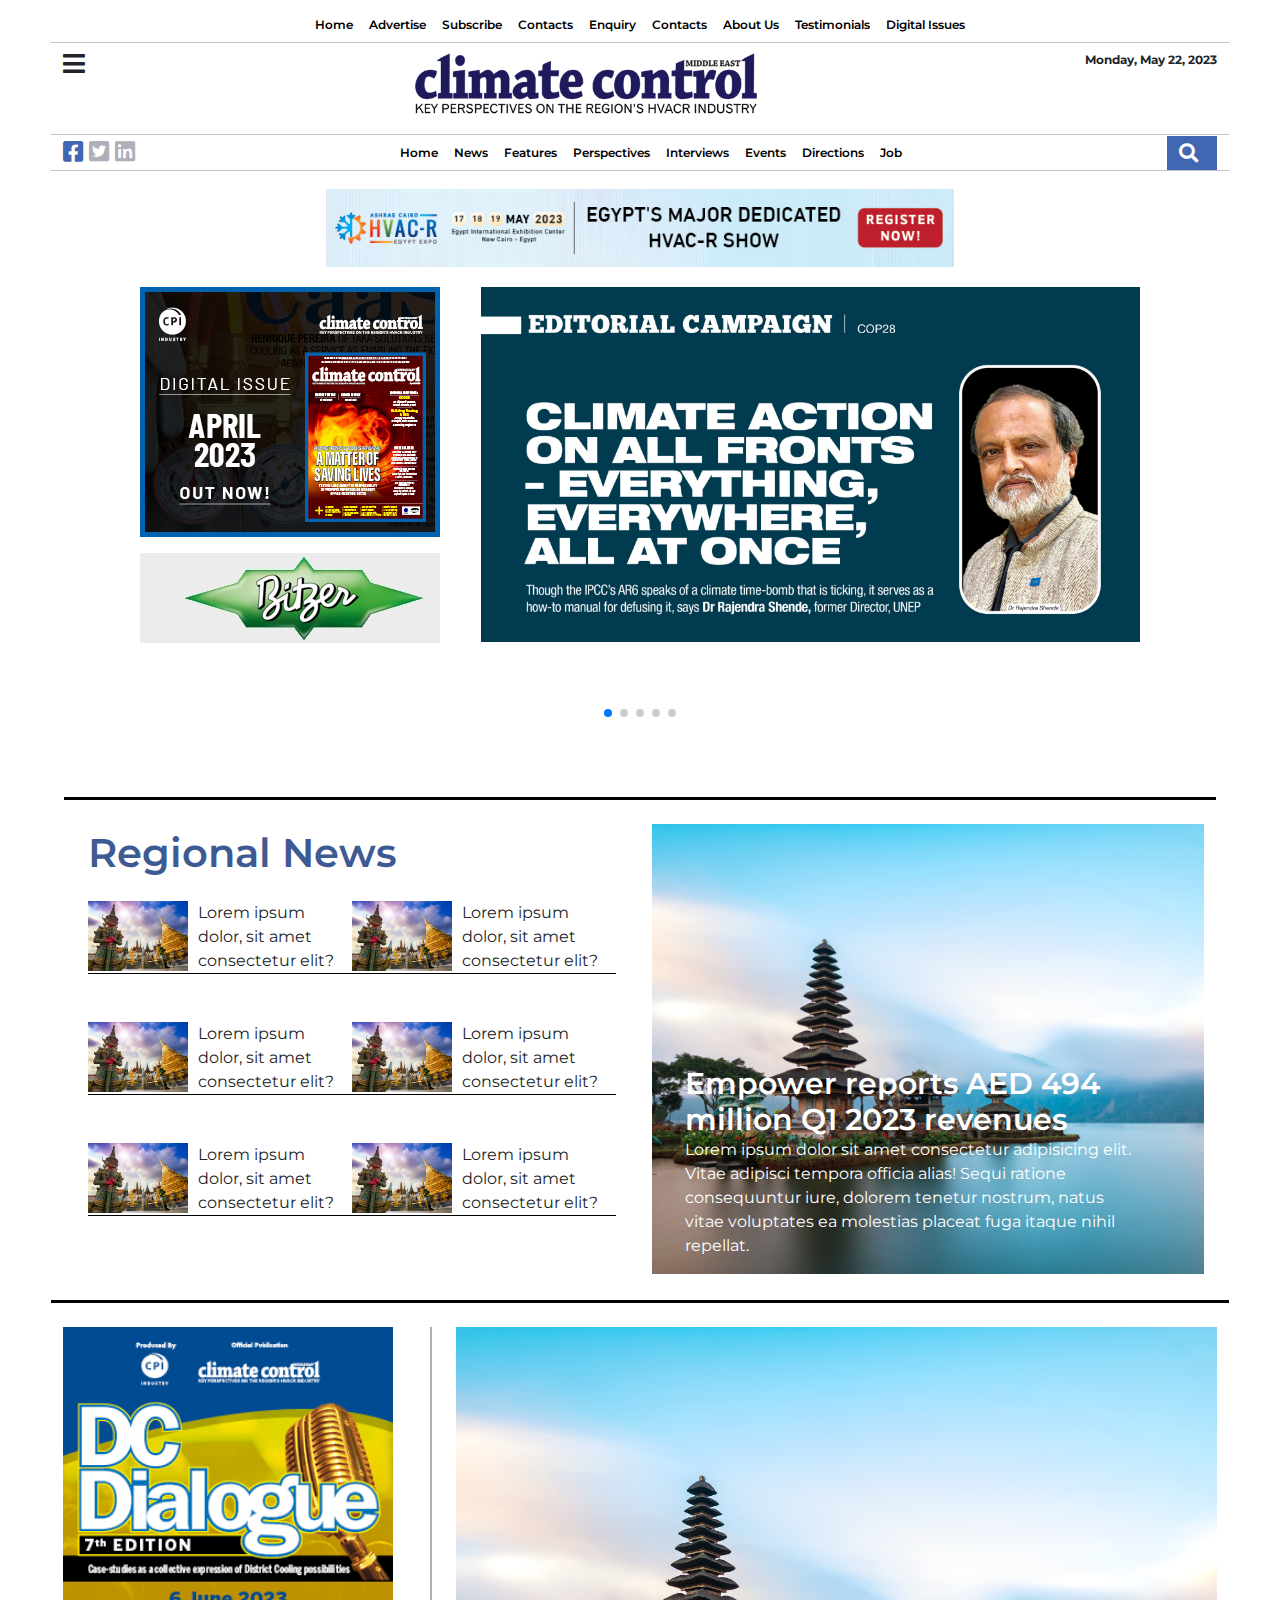
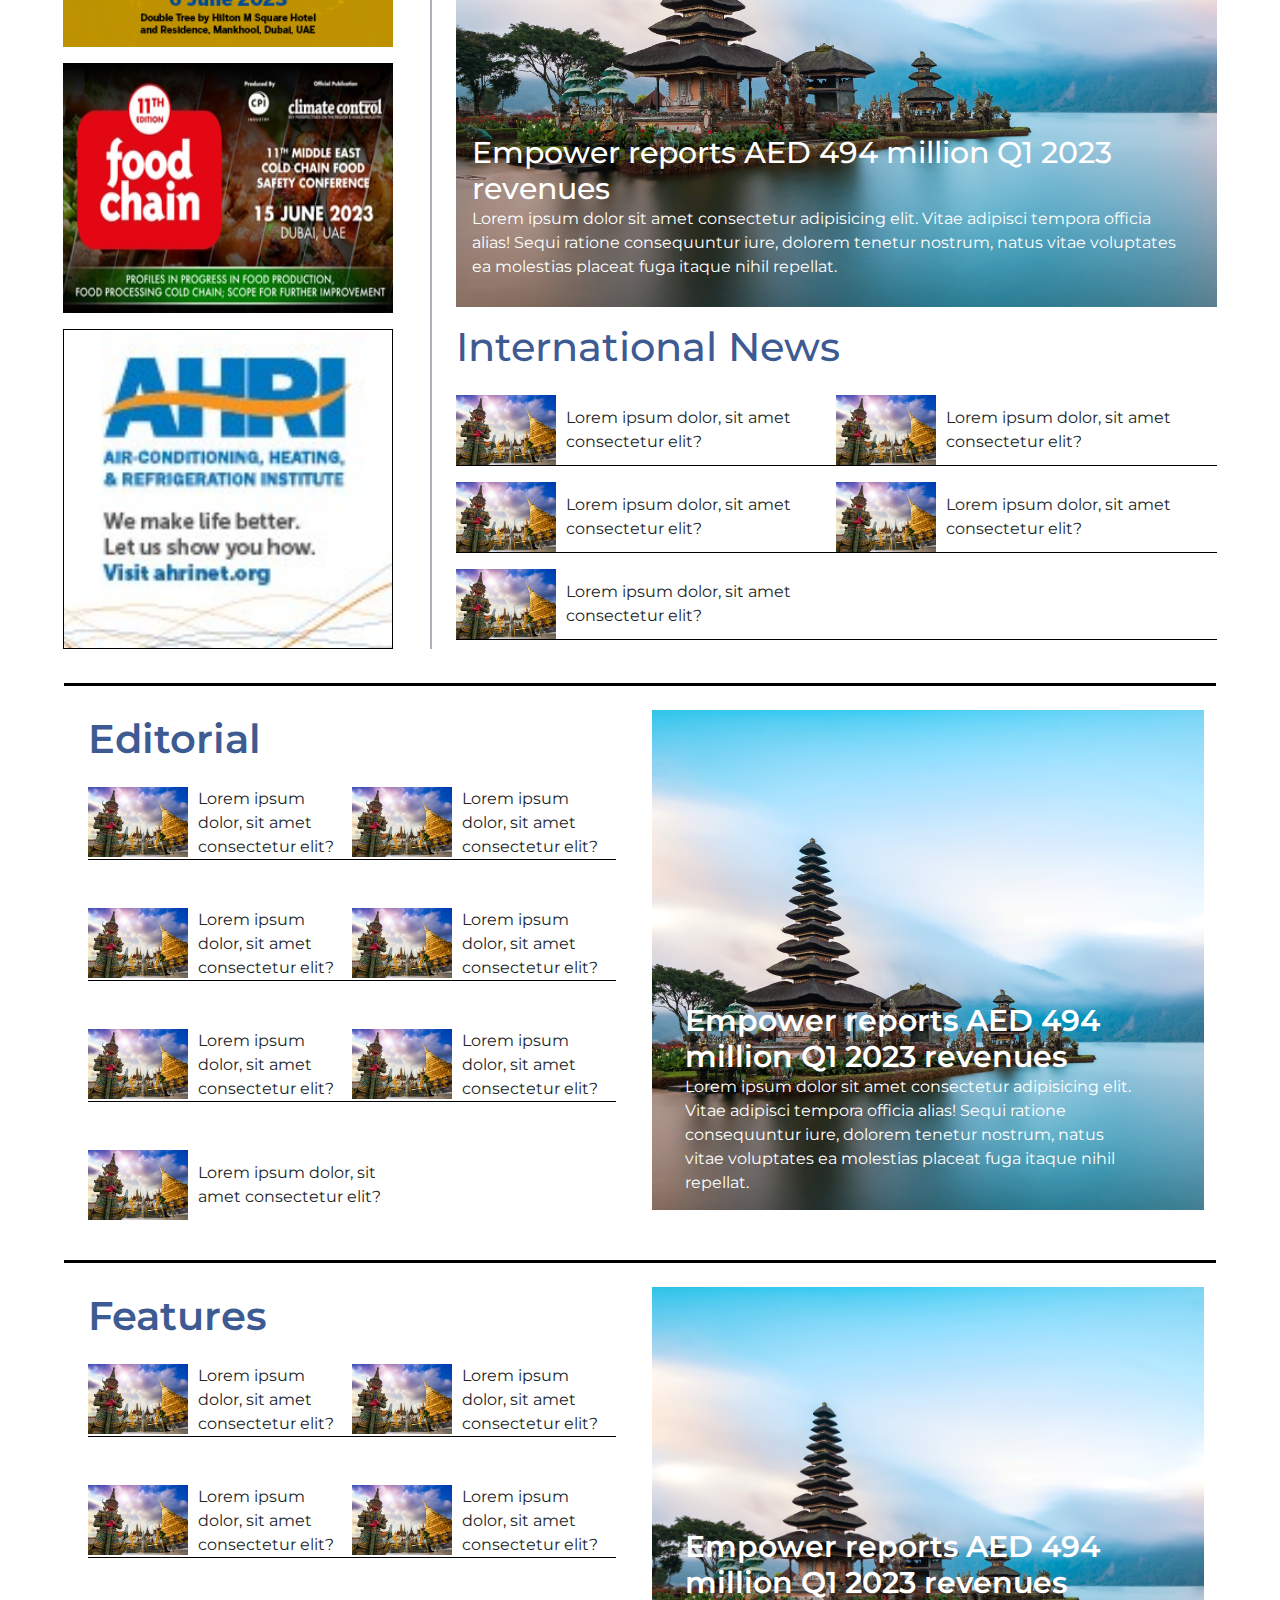
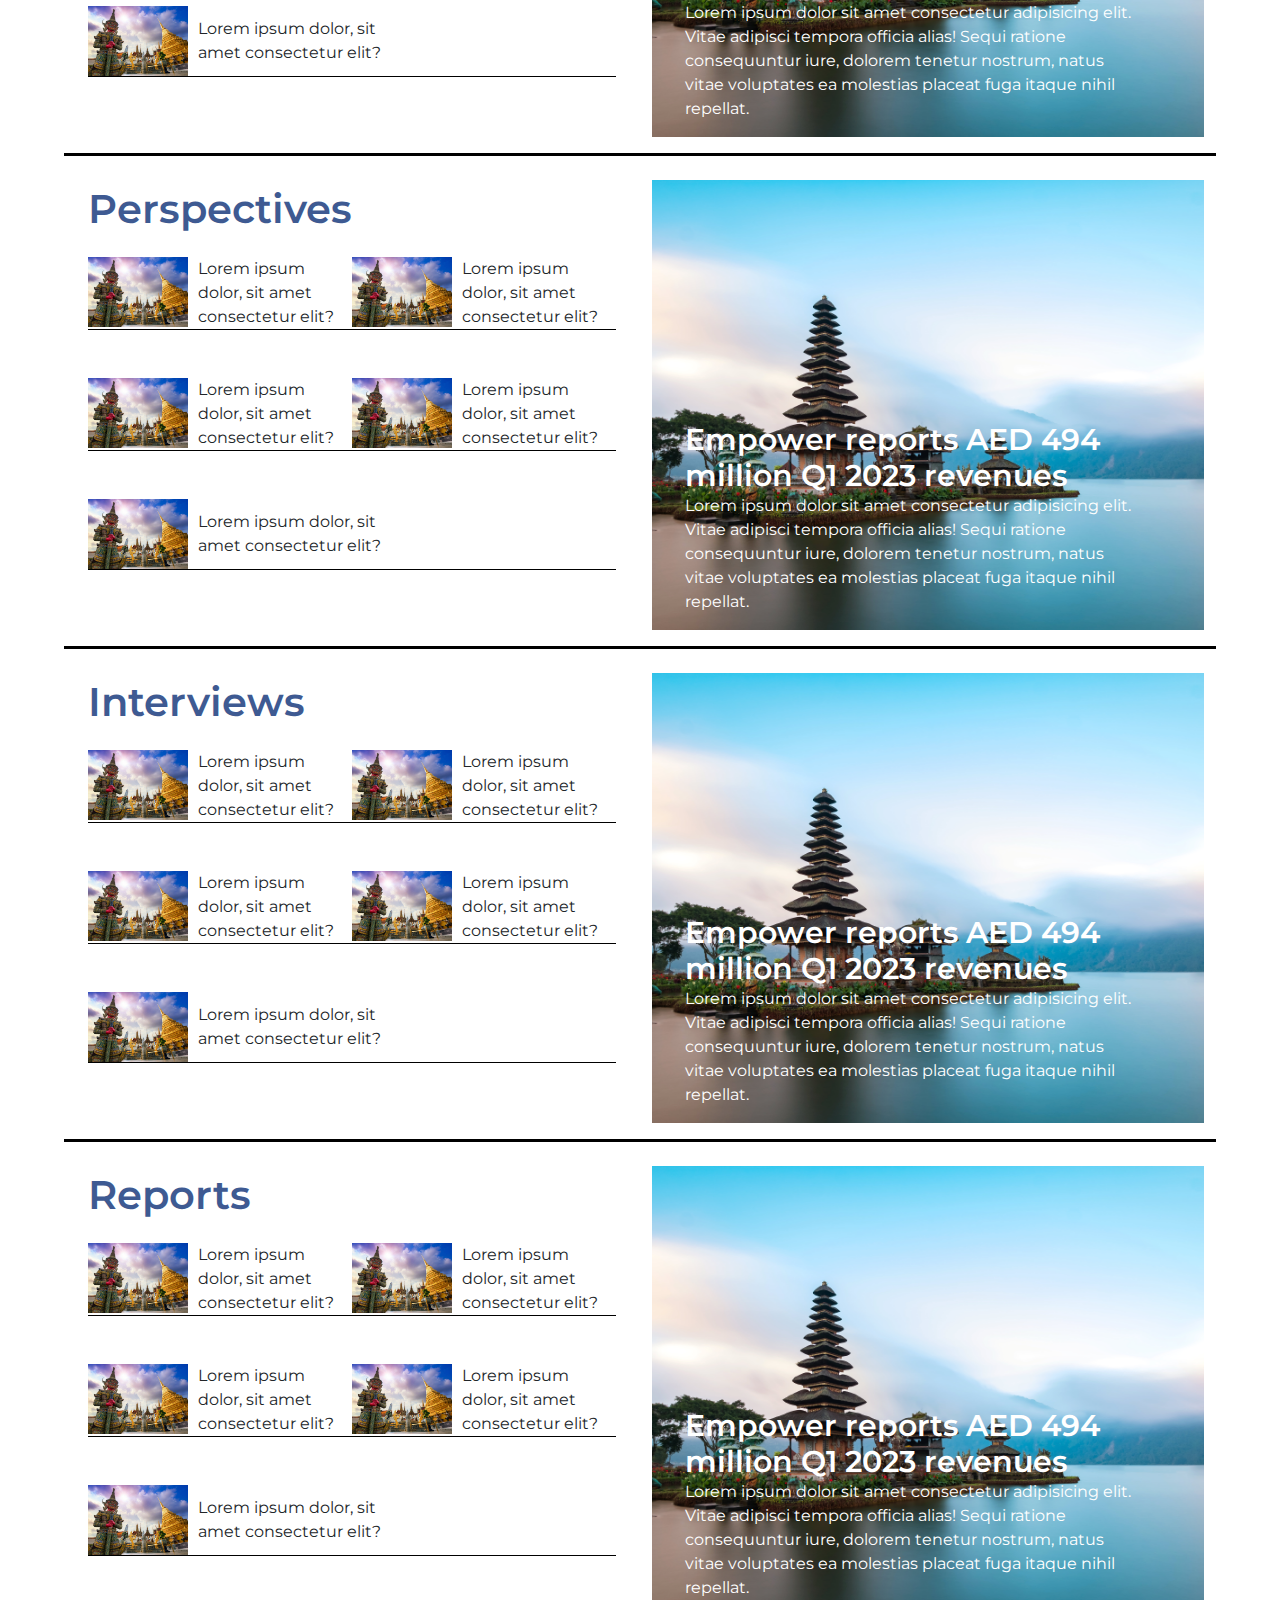
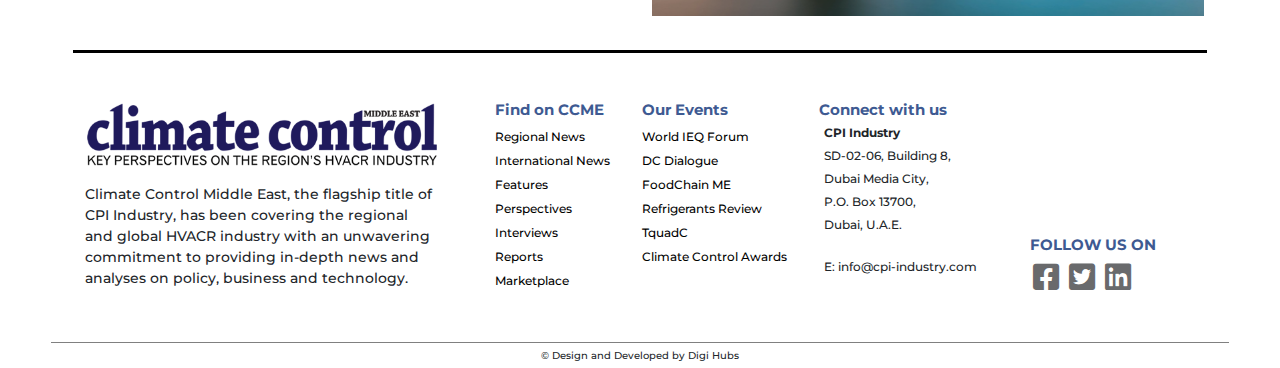
==== commit 0af159c6: "Footer and About-page start" ====
--- a/index.html
+++ b/index.html
@@ -12,7 +12,7 @@
   <link rel="stylesheet" href="https://cdnjs.cloudflare.com/ajax/libs/font-awesome/5.15.4/css/all.min.css">
   <link rel="stylesheet" href="asset/css/swiper-bundle.min.css">
   <link rel="stylesheet" href="asset/css/style.css">
-  <title>Title</title>
+  <title>Homepage</title>
 </head>
 
 <body>
@@ -64,7 +64,7 @@
 
       <img src="asset/images/logo.png" class="" alt="">
 
-      <p>Monday,May 22,2023</p>
+      <p>Monday, May 22, 2023</p>
 
     </div>
   </div>
@@ -209,7 +209,7 @@
 
   <!-- Swiper-section-end  -->
 
-<!-- regional-news-start -->
+  <!-- regional-news-start -->
   <div class="regional mb-3">
     <div class="container">
       <div class="row">
@@ -275,20 +275,20 @@
       <div class="row mt-4">
 
         <div class="col-md-4">
-           
+
           <div class="international-line">
-          <div class="international-image">
-            <img src="asset/images/main-card-2.png" alt="">
-          </div>
-
-          <div class="international-image-1 mt-3">
-            <img src="asset/images/main-back.png" alt="">
-          </div>
-
-          <div class="international-image-2 international-image mt-3">
-            <img src="asset/images/main-card-2.png" alt="">
-          </div>
-        </div>
+            <div class="international-image">
+              <img src="asset/images/international-banner.jpg" alt="">
+            </div>
+
+            <div class="international-image-1 mt-3">
+              <img src="asset/images/international-banner1.jpg" alt="">
+            </div>
+
+            <div class="international-image-2 international-image mt-3">
+              <img src="asset/images/international-banner2.jpg" alt="">
+            </div>
+          </div>
         </div>
 
 
@@ -395,7 +395,7 @@
           </div>
           <div class="regional-text-1 regional-text">
             <h1>Empower reports AED 494 million Q1 2023 revenues</h1>
-            <p >Lorem ipsum dolor sit amet consectetur adipisicing elit. Vitae adipisci tempora officia alias! Sequi
+            <p>Lorem ipsum dolor sit amet consectetur adipisicing elit. Vitae adipisci tempora officia alias! Sequi
               ratione consequuntur iure, dolorem tenetur nostrum, natus vitae voluptates ea molestias placeat fuga
               itaque nihil repellat.</p>
           </div>
@@ -406,9 +406,9 @@
     </div>
   </div>
 
- <!-- editorial-end -->
-
- <!-- feature-start -->
+  <!-- editorial-end -->
+
+  <!-- feature-start -->
 
   <div class="regional mb-3">
     <div class="container">
@@ -419,33 +419,33 @@
         <div class="col-md-6 p-4 ">
           <h1>Features</h1>
           <div class="international-main">
-          <div class="regional-content mt-4">
-            <img src="asset/images/main-cards.png" alt="">
-            <p>Lorem ipsum dolor, sit amet consectetur elit?</p>
-
-
-
-            <img src="asset/images/main-cards.png" alt="">
-            <p>Lorem ipsum dolor, sit amet consectetur elit?</p>
-          </div>
-
-          <div class="regional-content mt-5">
-            <img src="asset/images/main-cards.png" alt="">
-            <p>Lorem ipsum dolor, sit amet consectetur elit?</p>
-
-
-            <img src="asset/images/main-cards.png" alt="">
-            <p>Lorem ipsum dolor, sit amet consectetur elit?</p>
-          </div>
-
-          <div class="regional-content mt-5">
-            <img src="asset/images/main-cards.png" alt="">
-            <p>Lorem ipsum dolor, sit amet consectetur elit?</p>
-
-
-            
-          </div>
-        </div>
+            <div class="regional-content mt-4">
+              <img src="asset/images/main-cards.png" alt="">
+              <p>Lorem ipsum dolor, sit amet consectetur elit?</p>
+
+
+
+              <img src="asset/images/main-cards.png" alt="">
+              <p>Lorem ipsum dolor, sit amet consectetur elit?</p>
+            </div>
+
+            <div class="regional-content mt-5">
+              <img src="asset/images/main-cards.png" alt="">
+              <p>Lorem ipsum dolor, sit amet consectetur elit?</p>
+
+
+              <img src="asset/images/main-cards.png" alt="">
+              <p>Lorem ipsum dolor, sit amet consectetur elit?</p>
+            </div>
+
+            <div class="regional-content mt-5">
+              <img src="asset/images/main-cards.png" alt="">
+              <p>Lorem ipsum dolor, sit amet consectetur elit?</p>
+
+
+
+            </div>
+          </div>
         </div>
 
         <div class="col-md-6">
@@ -465,10 +465,10 @@
     </div>
   </div>
 
-   <!-- feature-end -->
-
-
-    <!--perpectives-start  -->
+  <!-- feature-end -->
+
+
+  <!--perpectives-start  -->
   <div class="regional mb-3">
     <div class="container">
       <div class="row">
@@ -478,33 +478,33 @@
         <div class="col-md-6 p-4 ">
           <h1>Perspectives</h1>
           <div class="international-main">
-          <div class="regional-content mt-4">
-            <img src="asset/images/main-cards.png" alt="">
-            <p>Lorem ipsum dolor, sit amet consectetur elit?</p>
-
-
-
-            <img src="asset/images/main-cards.png" alt="">
-            <p>Lorem ipsum dolor, sit amet consectetur elit?</p>
-          </div>
-
-          <div class="regional-content mt-5">
-            <img src="asset/images/main-cards.png" alt="">
-            <p>Lorem ipsum dolor, sit amet consectetur elit?</p>
-
-
-            <img src="asset/images/main-cards.png" alt="">
-            <p>Lorem ipsum dolor, sit amet consectetur elit?</p>
-          </div>
-
-          <div class="regional-content mt-5">
-            <img src="asset/images/main-cards.png" alt="">
-            <p>Lorem ipsum dolor, sit amet consectetur elit?</p>
-
-
-            
-          </div>
-        </div>
+            <div class="regional-content mt-4">
+              <img src="asset/images/main-cards.png" alt="">
+              <p>Lorem ipsum dolor, sit amet consectetur elit?</p>
+
+
+
+              <img src="asset/images/main-cards.png" alt="">
+              <p>Lorem ipsum dolor, sit amet consectetur elit?</p>
+            </div>
+
+            <div class="regional-content mt-5">
+              <img src="asset/images/main-cards.png" alt="">
+              <p>Lorem ipsum dolor, sit amet consectetur elit?</p>
+
+
+              <img src="asset/images/main-cards.png" alt="">
+              <p>Lorem ipsum dolor, sit amet consectetur elit?</p>
+            </div>
+
+            <div class="regional-content mt-5">
+              <img src="asset/images/main-cards.png" alt="">
+              <p>Lorem ipsum dolor, sit amet consectetur elit?</p>
+
+
+
+            </div>
+          </div>
         </div>
 
         <div class="col-md-6">
@@ -537,33 +537,33 @@
         <div class="col-md-6 p-4 ">
           <h1>Interviews</h1>
           <div class="international-main">
-          <div class="regional-content mt-4">
-            <img src="asset/images/main-cards.png" alt="">
-            <p>Lorem ipsum dolor, sit amet consectetur elit?</p>
-
-
-
-            <img src="asset/images/main-cards.png" alt="">
-            <p>Lorem ipsum dolor, sit amet consectetur elit?</p>
-          </div>
-
-          <div class="regional-content mt-5">
-            <img src="asset/images/main-cards.png" alt="">
-            <p>Lorem ipsum dolor, sit amet consectetur elit?</p>
-
-
-            <img src="asset/images/main-cards.png" alt="">
-            <p>Lorem ipsum dolor, sit amet consectetur elit?</p>
-          </div>
-
-          <div class="regional-content mt-5">
-            <img src="asset/images/main-cards.png" alt="">
-            <p>Lorem ipsum dolor, sit amet consectetur elit?</p>
-
-
-            
-          </div>
-        </div>
+            <div class="regional-content mt-4">
+              <img src="asset/images/main-cards.png" alt="">
+              <p>Lorem ipsum dolor, sit amet consectetur elit?</p>
+
+
+
+              <img src="asset/images/main-cards.png" alt="">
+              <p>Lorem ipsum dolor, sit amet consectetur elit?</p>
+            </div>
+
+            <div class="regional-content mt-5">
+              <img src="asset/images/main-cards.png" alt="">
+              <p>Lorem ipsum dolor, sit amet consectetur elit?</p>
+
+
+              <img src="asset/images/main-cards.png" alt="">
+              <p>Lorem ipsum dolor, sit amet consectetur elit?</p>
+            </div>
+
+            <div class="regional-content mt-5">
+              <img src="asset/images/main-cards.png" alt="">
+              <p>Lorem ipsum dolor, sit amet consectetur elit?</p>
+
+
+
+            </div>
+          </div>
         </div>
 
         <div class="col-md-6">
@@ -596,33 +596,33 @@
         <div class="col-md-6 p-4 ">
           <h1>Reports</h1>
           <div class="international-main">
-          <div class="regional-content mt-4">
-            <img src="asset/images/main-cards.png" alt="">
-            <p>Lorem ipsum dolor, sit amet consectetur elit?</p>
-
-
-
-            <img src="asset/images/main-cards.png" alt="">
-            <p>Lorem ipsum dolor, sit amet consectetur elit?</p>
-          </div>
-
-          <div class="regional-content mt-5">
-            <img src="asset/images/main-cards.png" alt="">
-            <p>Lorem ipsum dolor, sit amet consectetur elit?</p>
-
-
-            <img src="asset/images/main-cards.png" alt="">
-            <p>Lorem ipsum dolor, sit amet consectetur elit?</p>
-          </div>
-
-          <div class="regional-content mt-5">
-            <img src="asset/images/main-cards.png" alt="">
-            <p>Lorem ipsum dolor, sit amet consectetur elit?</p>
-
-
-            
-          </div>
-        </div>
+            <div class="regional-content mt-4">
+              <img src="asset/images/main-cards.png" alt="">
+              <p>Lorem ipsum dolor, sit amet consectetur elit?</p>
+
+
+
+              <img src="asset/images/main-cards.png" alt="">
+              <p>Lorem ipsum dolor, sit amet consectetur elit?</p>
+            </div>
+
+            <div class="regional-content mt-5">
+              <img src="asset/images/main-cards.png" alt="">
+              <p>Lorem ipsum dolor, sit amet consectetur elit?</p>
+
+
+              <img src="asset/images/main-cards.png" alt="">
+              <p>Lorem ipsum dolor, sit amet consectetur elit?</p>
+            </div>
+
+            <div class="regional-content mt-5">
+              <img src="asset/images/main-cards.png" alt="">
+              <p>Lorem ipsum dolor, sit amet consectetur elit?</p>
+
+
+
+            </div>
+          </div>
         </div>
 
         <div class="col-md-6">
@@ -641,8 +641,108 @@
 
     </div>
   </div>
- 
+
   <!-- reports-end -->
+
+
+ <!-- pre-footer-start -->
+
+
+  <section class="pre-footer m-4">
+    <div class="container">
+      <div class="row  mt-5">
+        <div class="col-md-4">
+          <div class="footer-logo">
+            <img src="asset/images/logo.png" alt="">
+          </div>
+          <div class="footer-logo-text mt-3">
+            <p>Climate Control Middle East, the flagship title of CPI Industry, has been covering the regional and
+              global HVACR industry with an unwavering commitment to providing in-depth news and analyses on policy,
+              business and technology.</p>
+          </div>
+        </div>
+
+
+        <div class="col-md-6">
+          <div class="d-flex">
+            <div class="find-on-ccme">
+
+              <ul>
+
+                <h1>Find on CCME</h1>
+
+                <li> <a href="#"> Regional News</a></li>
+                <li><a href="#">International News</a></li>
+                <li><a href="#"> Features</a></li>
+                <li><a href="#">Perspectives</a></li>
+                <li><a href="#"> Interviews</a></li>
+                <li><a href="#"> Reports</a></li>
+                <li><a href="#"> Marketplace</a> </li>
+              </ul>
+            </div>
+
+
+            <div class="Our-Events find-on-ccme ">
+
+              <ul>
+
+                <h1>Our Events</h1>
+
+                <li> <a href="#"> World IEQ Forum</a></li>
+                <li><a href="#">DC Dialogue</a></li>
+                <li><a href="#"> FoodChain ME</a></li>
+                <li><a href="#">Refrigerants Review</a></li>
+                <li><a href="#"> TquadC</a></li>
+                <li><a href="#"> Climate Control Awards</a></li>
+
+              </ul>
+            </div>
+
+
+
+            <div class="contact-us find-on-ccme ">
+
+
+
+
+              <ul>
+                <h1>Connect with us</h1>
+                <li class="fw-bold ">CPI Industry</li>
+                <li>SD-02-06, Building 8,</li>
+                <li>Dubai Media City,</li>
+                <li>P.O. Box 13700,</li>
+                <li>Dubai, U.A.E.</li>
+
+                <li class="mt-4">E: info@cpi-industry.com</li>
+              </ul>
+            </div>
+
+
+
+          </div>
+        </div>
+        <div class="col-md-2">
+          <div class="follow-us find-on-ccme ">
+            <h1>FOLLOW US ON</h1>
+            <a href="#"><i class="fab fa-facebook-square"></i></a>
+            <a href="#"><i class="fab fa-twitter-square"></i></a>
+            <a href="#"><i class="fab fa-linkedin"></i></a>
+
+          </div>
+        </div>
+      </div>
+    </div>
+
+  </section>
+ <!-- pre-footer-end -->
+
+  <!-- Footer-start -->
+  <div class="footer">
+    <div class="container">
+      <p>© Design and Developed by Digi Hubs</p>
+    </div>
+  </div>
+  <!-- Footer-end -->
 
   <script src="https://cdnjs.cloudflare.com/ajax/libs/popper.js/2.9.2/umd/popper.min.js"></script>
   <script src="asset/js/bootstrap.bundle.min.js"></script>
@@ -662,10 +762,7 @@
       clickable: true,
     },
     breakpoints: {
-      // 1440:{
-      //   slidesPerView:1
-      // }
-      // ,
+      
       992: {
         slidesPerView: 1
       }
--- a/asset/css/style.css
+++ b/asset/css/style.css
@@ -9,13 +9,13 @@
   margin: 0;
 }
 .container{
-  max-width: 1450px;
- 
+  max-width: 1350px;
+  
 }
 
 .navbar .container{
   border-bottom: 1px solid rgb(196, 191, 191);
-  width: 90%;
+  width: 92%;
 
 }
 
@@ -206,7 +206,7 @@
 .international-image-1 img{
   height: 250px;
   width: 90%;
-  object-fit: cover;
+  /* object-fit: cover; */
 }
 .international-image-2 img{
   border: 1px solid black;
@@ -249,4 +249,81 @@
 }
 .international-main .regional-content  p{
   width: 40%;
-}
+    /* margin: auto; */
+}
+.pre-footer .container{
+  
+  border-top: 3px solid black;
+  width: 92%;
+  position: relative;
+}
+
+.footer-logo img{
+  width: 100%;
+}
+.footer-logo-text p{
+  font-size: 14px;
+  font-weight: 500;
+}
+
+.find-on-ccme h1{
+  font-size: 15px;
+  font-weight: 700;
+  color: #3e5a92;
+  margin-bottom: 5px;
+}
+
+.find-on-ccme li{
+ list-style: none;
+ 
+}
+.find-on-ccme a{
+  text-decoration: none;
+  color: black;
+  font-size: 12px;
+  font-weight: 500;
+  
+}
+.contact-us li{
+  font-size: 12px;
+  font-weight: 500;
+  margin: 5px;
+  
+}
+.follow-us{
+position: absolute;
+bottom: 5%;
+}
+.follow-us i{
+font-size: 30px;
+margin-top: 5px;
+color: #696a6c;
+margin: 3px;
+}
+.footer .container{
+  border-top: 1px solid gray;
+  width: 92%;
+
+}
+.footer p{
+  text-align: center;
+  margin: 5px;
+  font-size: 10px;
+    font-weight: 500;
+}
+
+
+
+
+
+/* About-page-css */
+
+.about-main .container{
+  width: 92%;
+  margin-top: 10px;
+}
+.about-heading h1{
+  font-size: 35px;
+  font-weight: 600;
+ color: #3e5a92;
+}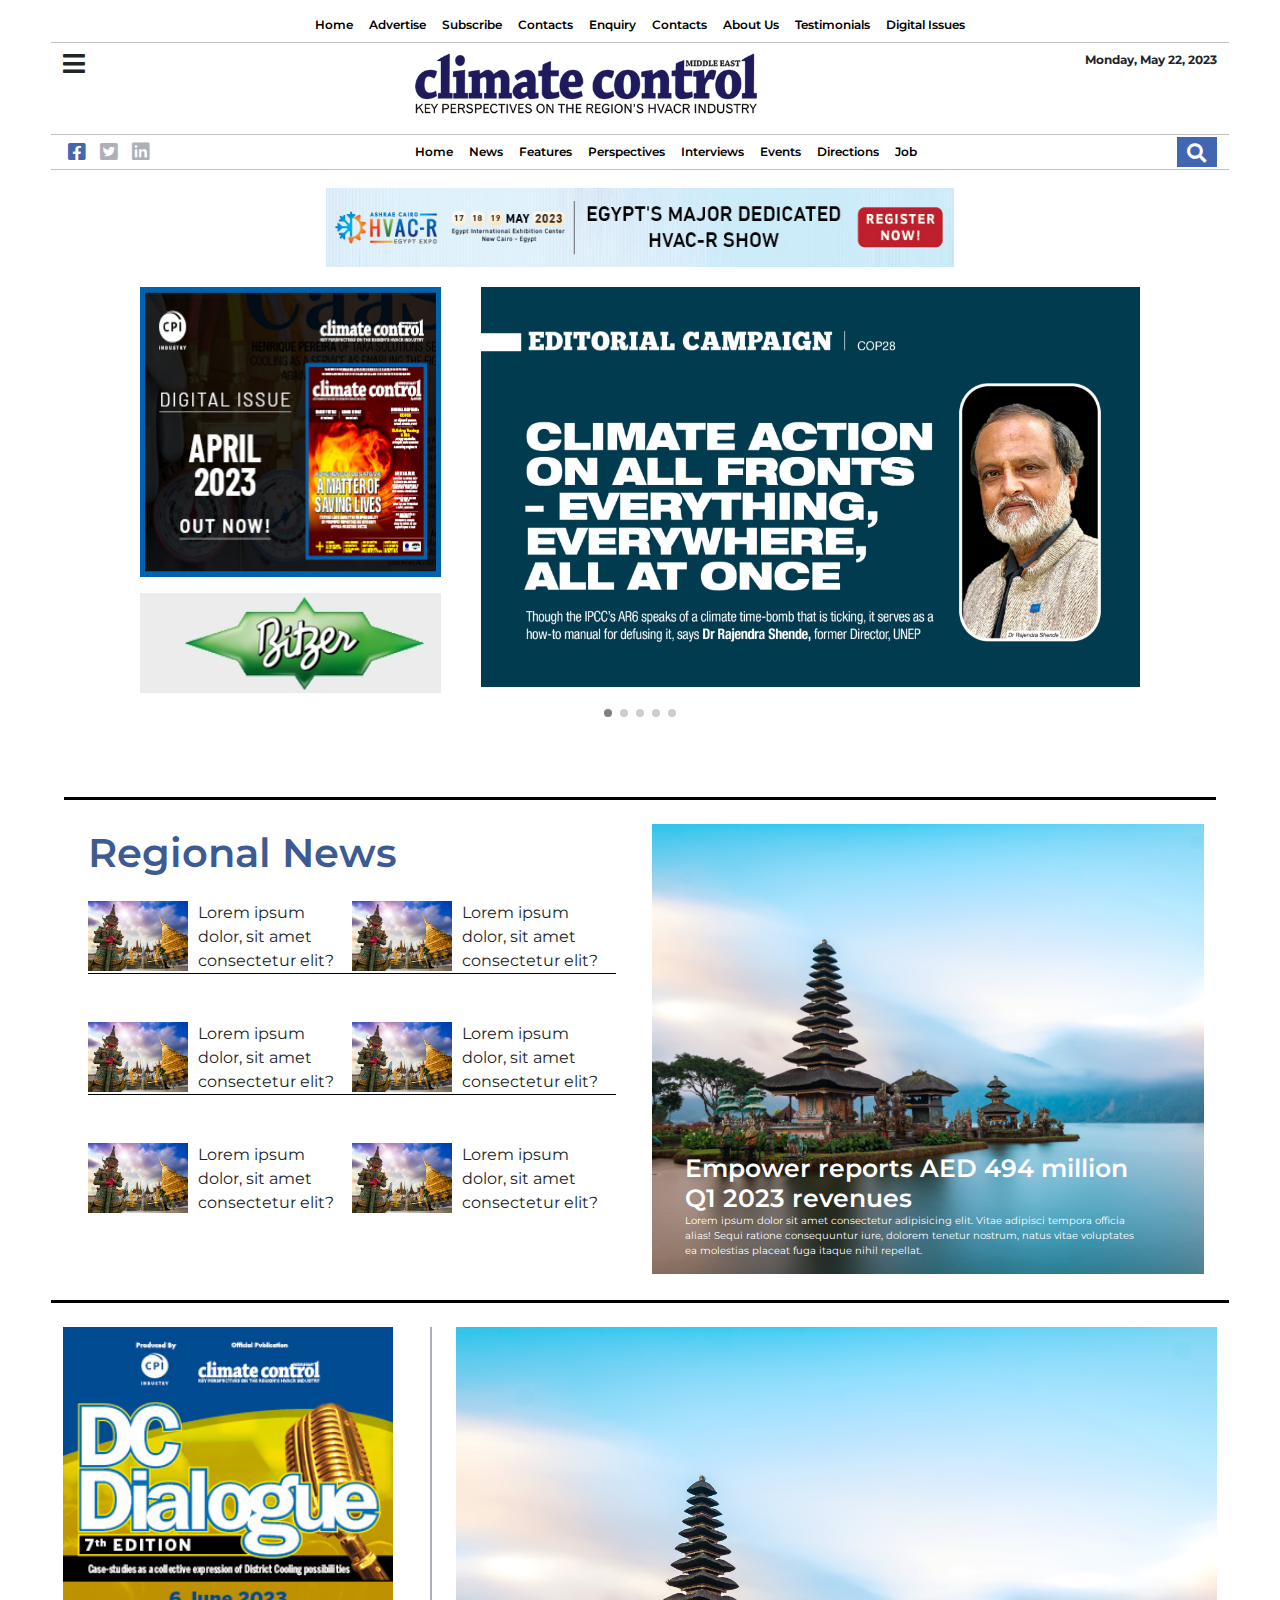
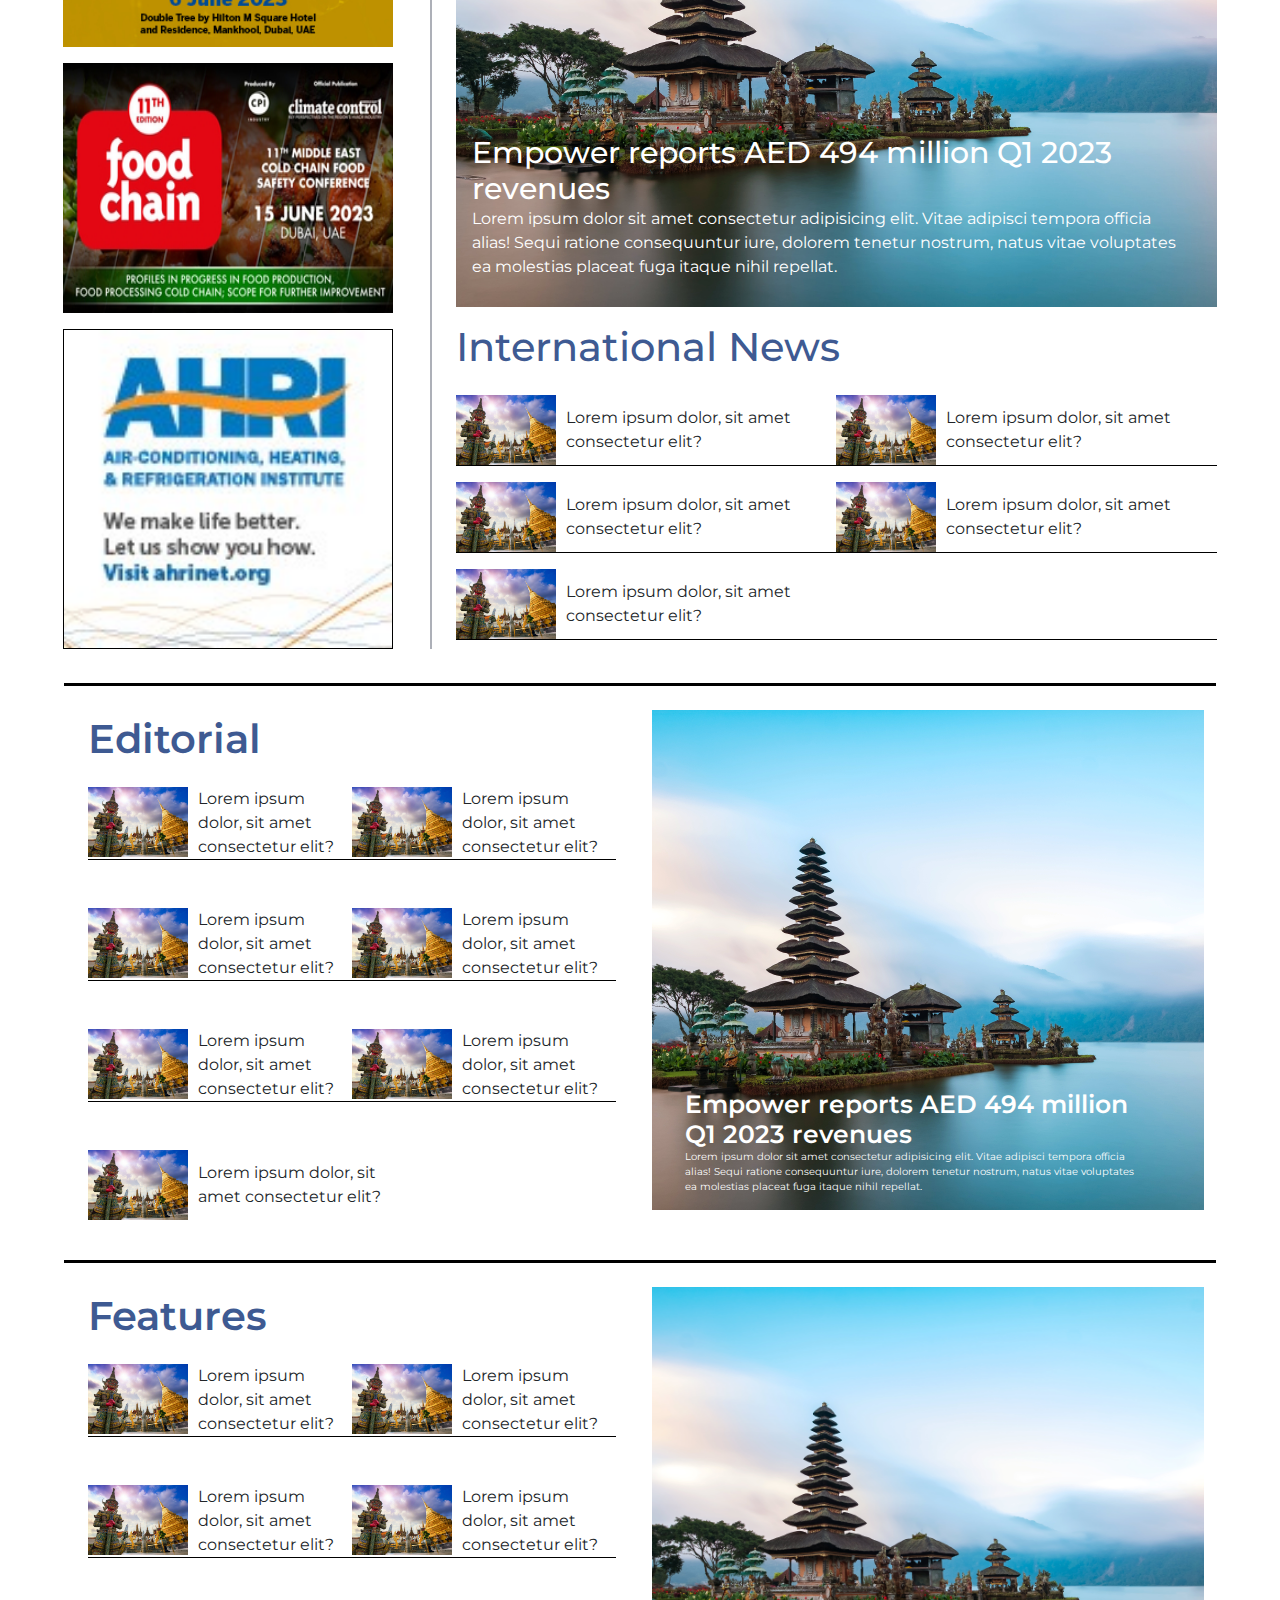
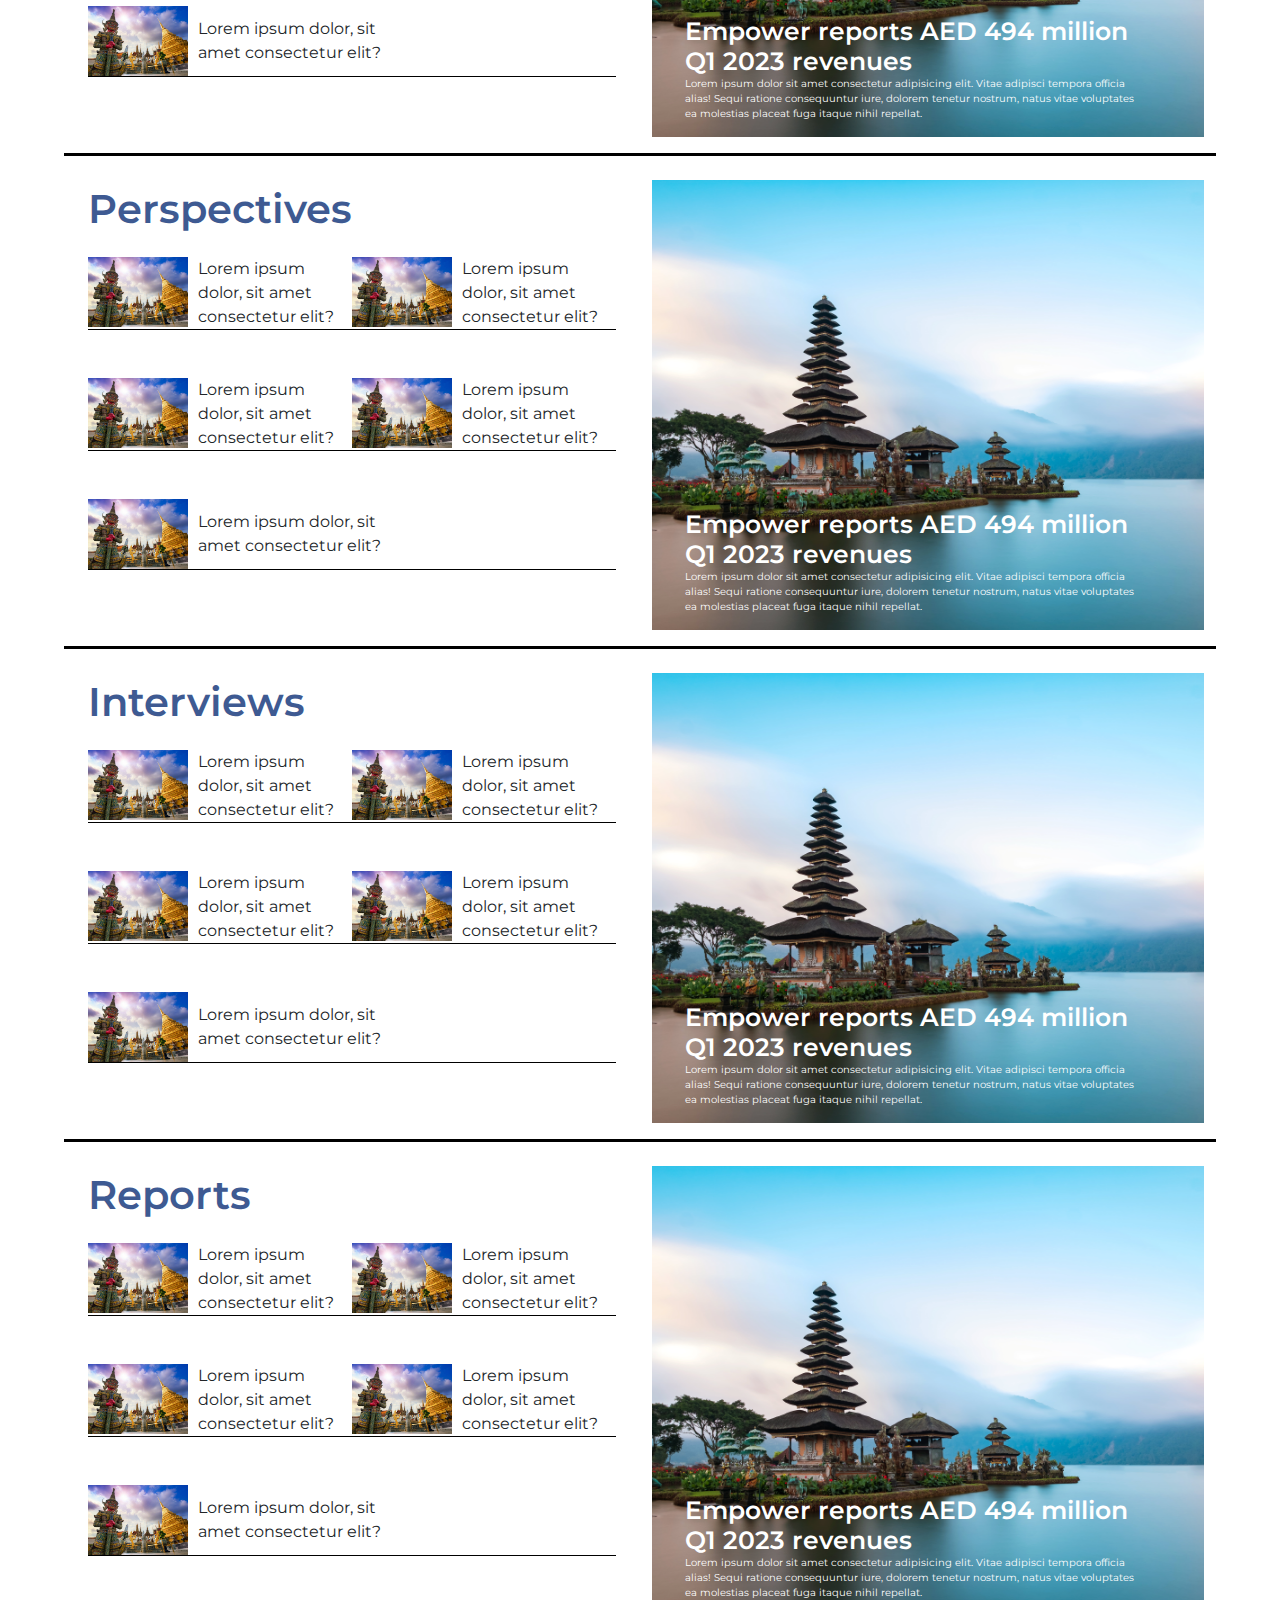
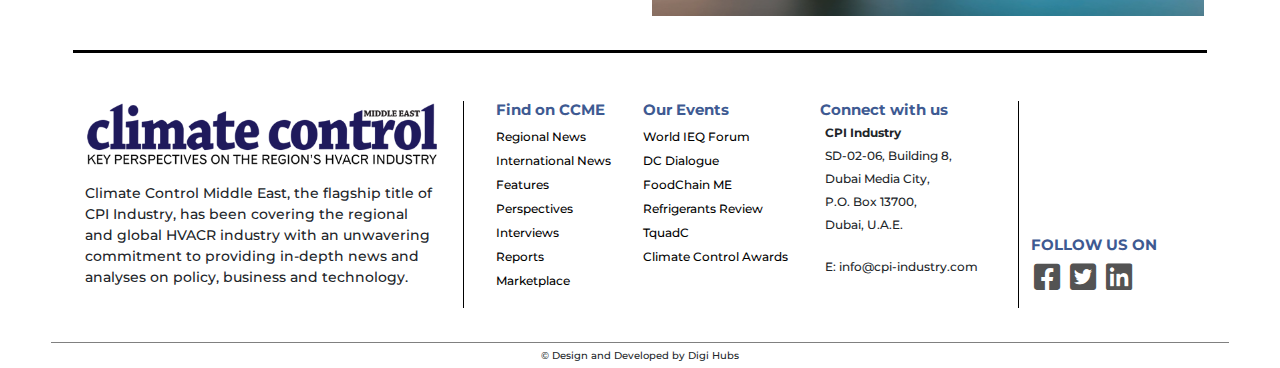
==== commit fd8a3d60: "aboutpage-link and content update" ====
--- a/index.html
+++ b/index.html
@@ -33,7 +33,7 @@
             <a class="nav-link" href="#">Advertise</a>
           </li>
           <li class="nav-item">
-            <a class="nav-link" href="#">Subscribe</a>
+            <a class="nav-link" href="about.html">Subscribe</a>
           </li>
           <li class="nav-item">
             <a class="nav-link" href="#">Contacts</a>
@@ -68,10 +68,7 @@
 
     </div>
   </div>
-  <!-- <div class="ticker">
-  <span id="ticker"></span>
-        
-</div> -->
+
   <!-- navbar-end  -->
 
   <!-- navbar-second-start  -->
@@ -139,7 +136,7 @@
     <div class="container">
       <div class="row">
         <div class="col-md-4">
-          <img src="asset/images/climate.jpg" alt="">
+          <img class="banner-bitzer" src="asset/images/climate.jpg" alt="">
           <img class="banner-bitzer1 mt-3" src="asset/images/banner-bitzer1.jpg" alt="">
         </div>
 
@@ -213,8 +210,46 @@
   <div class="regional mb-3">
     <div class="container">
       <div class="row">
-
-
+        <!-- <section class="regional-heading mt-2">
+          <h1>Regional News</h1>
+        </section>
+        
+
+        <div class="col-md-3">
+          
+          <div class="regional-content mt-4">
+            <img src="asset/images/main-cards.png" alt="">
+            <p>Lorem ipsum dolor, sit amet consectetur elit?</p>
+          </div>
+
+          <div class="regional-content mt-5">
+            <img src="asset/images/main-cards.png" alt="">
+            <p>Lorem ipsum dolor, sit amet consectetur elit?</p>
+          </div>
+
+          <div class="regional-content mt-5">
+            <img src="asset/images/main-cards.png" alt="">
+            <p>Lorem ipsum dolor, sit amet consectetur elit?</p>
+          </div>
+        </div>
+
+
+        <div class="col-md-3">
+          <div class="regional-content mt-4">
+            <img src="asset/images/main-cards.png" alt="">
+            <p>Lorem ipsum dolor, sit amet consectetur elit?</p>
+          </div>
+
+          <div class="regional-content mt-5">
+            <img src="asset/images/main-cards.png" alt="">
+            <p>Lorem ipsum dolor, sit amet consectetur elit?</p>
+          </div>
+
+          <div class="regional-content mt-5">
+            <img src="asset/images/main-cards.png" alt="">
+            <p>Lorem ipsum dolor, sit amet consectetur elit?</p>
+          </div>
+        </div> -->
 
         <div class="col-md-6 p-4 ">
           <h1>Regional News</h1>
@@ -226,6 +261,7 @@
 
             <img src="asset/images/main-cards.png" alt="">
             <p>Lorem ipsum dolor, sit amet consectetur elit?</p>
+
           </div>
 
           <div class="regional-content mt-5">
@@ -237,7 +273,7 @@
             <p>Lorem ipsum dolor, sit amet consectetur elit?</p>
           </div>
 
-          <div class="regional-content mt-5">
+          <div class="regional-content border-0 mt-5">
             <img src="asset/images/main-cards.png" alt="">
             <p>Lorem ipsum dolor, sit amet consectetur elit?</p>
 
@@ -645,13 +681,14 @@
   <!-- reports-end -->
 
 
- <!-- pre-footer-start -->
+  <!-- pre-footer-start -->
 
 
   <section class="pre-footer m-4">
     <div class="container">
       <div class="row  mt-5">
         <div class="col-md-4">
+
           <div class="footer-logo">
             <img src="asset/images/logo.png" alt="">
           </div>
@@ -660,27 +697,29 @@
               global HVACR industry with an unwavering commitment to providing in-depth news and analyses on policy,
               business and technology.</p>
           </div>
+
         </div>
 
 
         <div class="col-md-6">
           <div class="d-flex">
-            <div class="find-on-ccme">
-
-              <ul>
-
-                <h1>Find on CCME</h1>
-
-                <li> <a href="#"> Regional News</a></li>
-                <li><a href="#">International News</a></li>
-                <li><a href="#"> Features</a></li>
-                <li><a href="#">Perspectives</a></li>
-                <li><a href="#"> Interviews</a></li>
-                <li><a href="#"> Reports</a></li>
-                <li><a href="#"> Marketplace</a> </li>
-              </ul>
-            </div>
-
+            <div class="footer-border">
+              <div class="find-on-ccme">
+
+                <ul>
+
+                  <h1>Find on CCME</h1>
+
+                  <li> <a href="#"> Regional News</a></li>
+                  <li><a href="#">International News</a></li>
+                  <li><a href="#"> Features</a></li>
+                  <li><a href="#">Perspectives</a></li>
+                  <li><a href="#"> Interviews</a></li>
+                  <li><a href="#"> Reports</a></li>
+                  <li><a href="#"> Marketplace</a> </li>
+                </ul>
+              </div>
+            </div>
 
             <div class="Our-Events find-on-ccme ">
 
@@ -721,20 +760,25 @@
 
           </div>
         </div>
-        <div class="col-md-2">
-          <div class="follow-us find-on-ccme ">
-            <h1>FOLLOW US ON</h1>
-            <a href="#"><i class="fab fa-facebook-square"></i></a>
-            <a href="#"><i class="fab fa-twitter-square"></i></a>
-            <a href="#"><i class="fab fa-linkedin"></i></a>
-
-          </div>
-        </div>
+
+
+        <div class="footer-border col-md-2">
+          
+            <div class="follow-us find-on-ccme ">
+              <h1>FOLLOW US ON</h1>
+              <a href="#"><i class="fab fa-facebook-square"></i></a>
+              <a href="#"><i class="fab fa-twitter-square"></i></a>
+              <a href="#"><i class="fab fa-linkedin"></i></a>
+
+            </div>
+          
+        </div>
+
       </div>
     </div>
 
   </section>
- <!-- pre-footer-end -->
+  <!-- pre-footer-end -->
 
   <!-- Footer-start -->
   <div class="footer">
@@ -762,7 +806,7 @@
       clickable: true,
     },
     breakpoints: {
-      
+
       992: {
         slidesPerView: 1
       }
--- a/asset/css/style.css
+++ b/asset/css/style.css
@@ -49,30 +49,26 @@
 }
 .logo img{
  width:30%;
-  
-  object-fit: cover;
-
 }
 .under-navbar .container{
   border-top: 1px solid rgb(196, 191, 191);
   margin-top: 10px;
 }
-/* .under-navbar, .font {
-  display: flex !important;
-  justify-content: space-between !important;
-} */
+
 .under-navbar a:hover{
   font-weight: 600;
   background-color: rgb(23, 67, 23);
   color: #fff !important;
   transition: 0.3s;
 }
-.font{
-  font-size: 23px;
-  
+.font i{
+  font-size: 20px;
+  padding: 5px;
 }
 .font .facebook{
+ 
   color: #4267B2;
+  
 }
 .font .twitter{
   color: #adb0b8;
@@ -83,17 +79,26 @@
   color: #fff;
   
   font-size: larger;
-  width: 50px;
-  height: 34px;
+  width: 40px;
+  height: 30px;
+  padding: 10px;
+  /* text-align: center; */
   border: none;
   border-radius: 0;
 }
 
 .bitzer .container{
-  /* text-align: center; */
+
   width: 80%;
-  /* border-bottom: 3px solid black; */
-  
+  
+}
+.banner-bitzer {
+  height: 290px;
+  width: 95%;
+}
+.banner-bitzer1{
+  width: 95%;
+  height: 100px;
 }
 .swiper-slide {
     
@@ -102,25 +107,23 @@
       position: relative;
      
   }
+  
 .swiper-slide img{
   position: absolute;
   top: 0;
   left: 0;
   width: 100%;
-  height: 71%;
-  object-fit: cover;
-}
-/* .swiper-wrapper{
-  width: 100%;
-  height: 30em;
-  display: flex;
-  align-items: center;
-} */
+  height: 80%;
+}
+
 .swiper-pagination{
   position: absolute;
-  top:  700px;
+  top: 700px ;
 bottom: 0%;
 
+}
+.swiper-pagination-bullet-active{
+  background-color: grey;
  
 }
 .regional .container{
@@ -128,9 +131,6 @@
   width: 90%;
   position: relative;
   
-  
-  /* padding-top: 0%; */
-  /* padding: 10px; */
 }
 
 .regional h1{
@@ -147,8 +147,6 @@
 .regional-content{
   border-bottom: 1px solid black;
   display: flex;
-  /* justify-content: space-between;
-   width: 50%; */
 }
 .regional-content-1{
   border: none;
@@ -159,9 +157,7 @@
     margin: auto;
     margin-left: 10px;
 }
-/* .regional-content img p{
-  border-bottom: 1px solid black;
-} */
+
 .regional-image img{
   width: 100%;
   height: 450px;
@@ -184,10 +180,11 @@
   width: 100%;
 
   color: #fff;
-  font-size: 30px;
+  font-size: 25px;
 }
 .regional-text p{
-  width: 100%
+  width: 100%;
+  font-size: 10px;
 }
 .international-news .container{
   border-top: 3px solid black;
@@ -297,7 +294,7 @@
 .follow-us i{
 font-size: 30px;
 margin-top: 5px;
-color: #696a6c;
+color: #535353;
 margin: 3px;
 }
 .footer .container{
@@ -318,12 +315,116 @@
 
 /* About-page-css */
 
+/* .about-head .container{
+  width: 92%;
+  margin-top: 20px;
+} */
+
 .about-main .container{
   width: 92%;
-  margin-top: 10px;
+  margin-top: 20px;
+  position: relative;
 }
 .about-heading h1{
   font-size: 35px;
   font-weight: 600;
  color: #3e5a92;
-}+}
+.about-para i{
+text-align: end;
+border: 1px solid black;
+width: 100%;
+/* height: 20px; */
+text-align: center;
+padding: 3px;
+}
+.about-sub-heading h3{
+  font-size: 20px;
+  margin-bottom: 20px;
+ 
+}
+.about-border{
+  border-bottom: 1px solid grey;
+}
+.About-main-content img{
+  width: 100%;
+  height: 350px;
+
+}
+.About-main-text{
+position: absolute;
+top: 60%;
+transform: translateY(-86%);
+margin: auto;
+width: 60%;
+color: #fff;
+left: 2rem;
+bottom: 0%;
+
+}
+.About-main-text h1{
+  font-size: 20px;
+}
+.About-main-text p{
+  font-size: 10px;
+  margin-top: 5px;
+  /* width: 60%; */
+}
+.about-paragraph p{
+  font-size: 17px;
+  font-weight: 600;
+ 
+}
+
+.para-text p{
+width: 70%;
+}
+.para-text img{
+  width: 30%;
+  height: 280px;
+}
+.sidebar{
+  border-bottom: 1px solid black;
+  /* padding: 5px; */
+  
+}
+.sidebar-content img{
+  width: 40%;
+   height: 80px;
+   object-fit: cover;
+   margin-bottom: 10px;
+}
+.sidebar-content p{
+  margin-left: 15px;
+  font-size: 18px;
+  font-weight: 500;
+}
+.sidebar-content-1{
+  border-bottom: 6px solid black;
+}
+.sidebar-image-2 img{
+  border: 1px solid black;
+  height: 300px;
+}
+/* .sidebar-border{
+  border-left: 1px solid black;
+  padding-left: 10px;
+
+} */
+.bottom-content .container{
+  width: 92%;
+  border-top: 1px solid grey;
+}
+.bottom-image img{
+  width: 40%;
+  height: 110px;
+  object-fit: cover;
+}
+.bottom-image p{
+  padding-left: 20px;
+  font-size: 18px;
+  font-weight: 600;
+}
+.footer-border{
+  border-left: 1px solid black;
+}
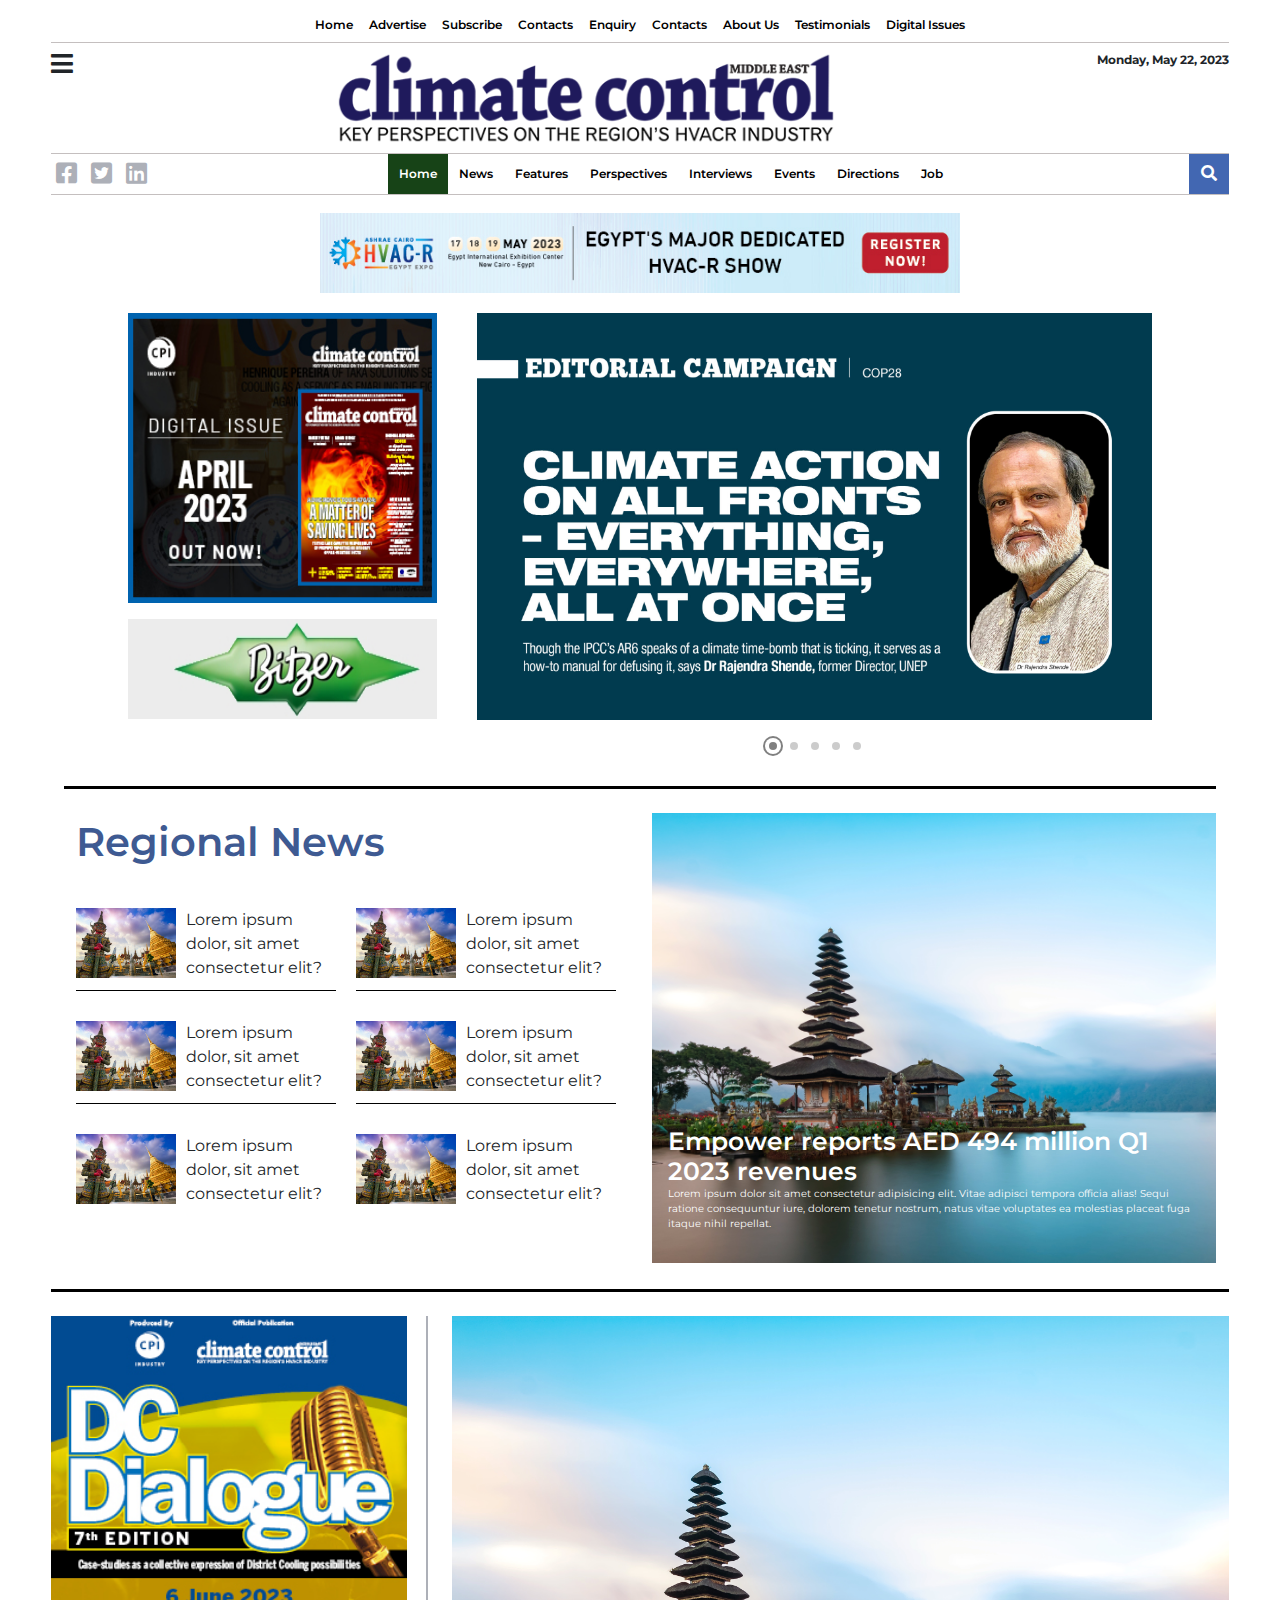
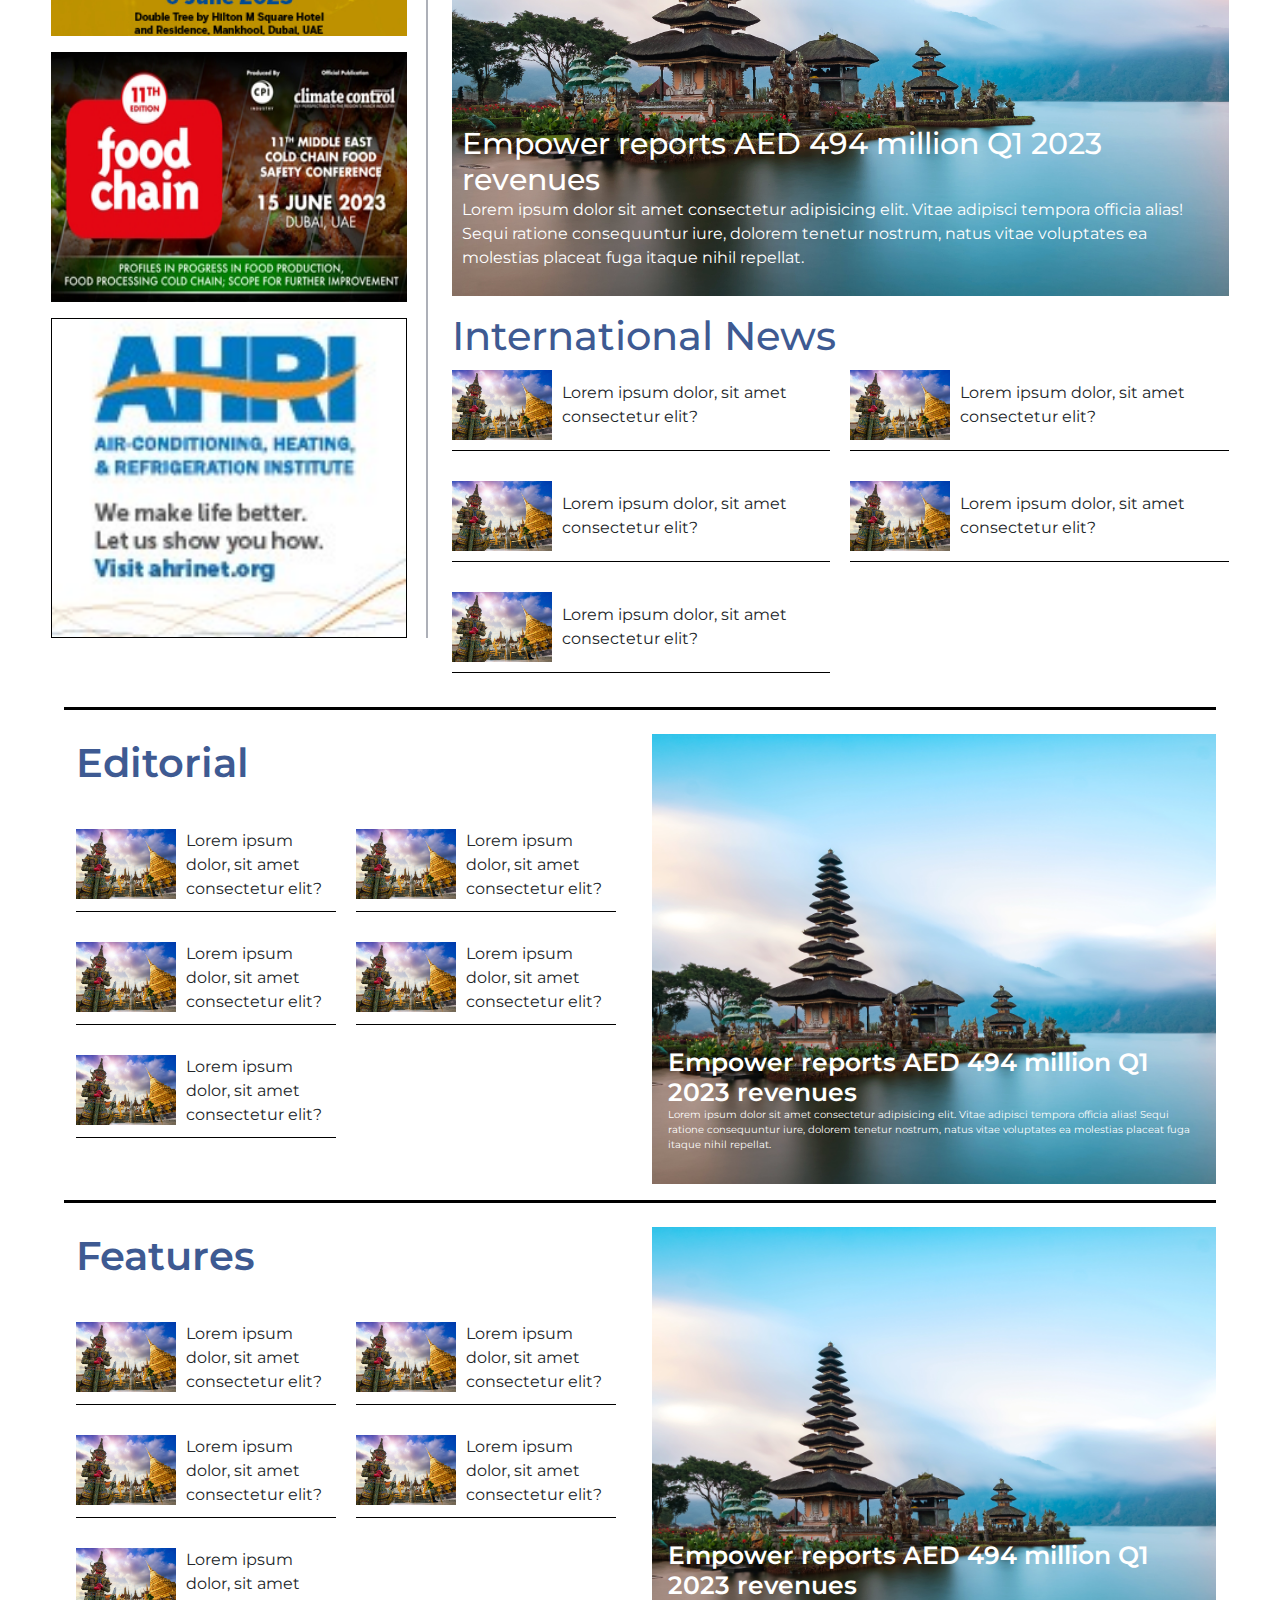
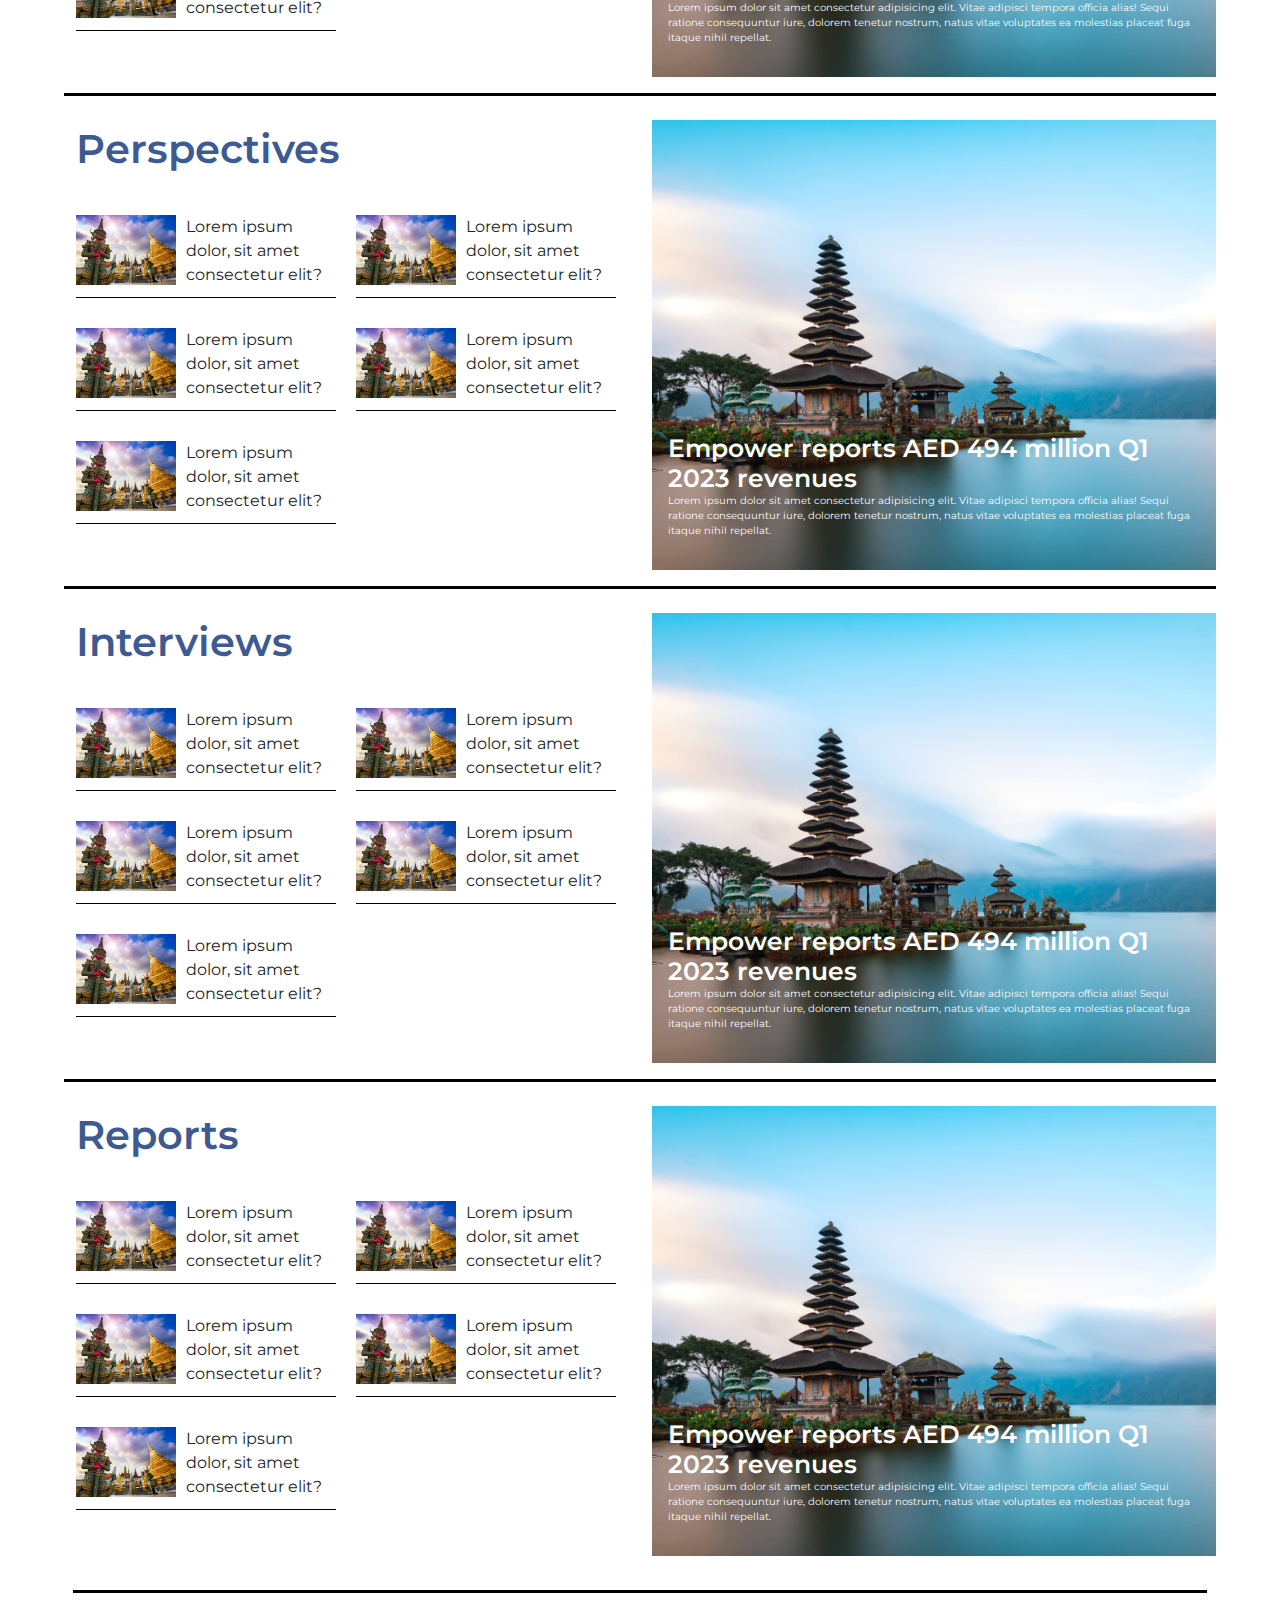
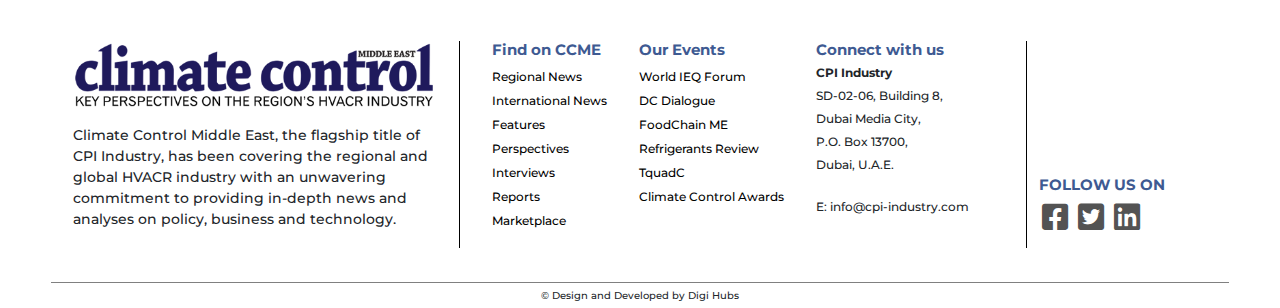
==== commit 5bb8e855: "both pages update" ====
--- a/index.html
+++ b/index.html
@@ -18,7 +18,7 @@
 <body>
 
   <!-- navbar-start  -->
-  <nav class="navbar navbar-expand-md navbar-light">
+  <nav class="navbar navbar-expand-md navbar-light topBar">
     <div class="container">
       <button class="navbar-toggler" type="button" data-bs-toggle="collapse" data-bs-target="#navbarNav"
         aria-controls="navbarNav" aria-expanded="false" aria-label="Toggle navigation">
@@ -27,7 +27,7 @@
       <div class="collapse navbar-collapse" id="navbarNav">
         <ul class="navbar-nav m-auto ">
           <li class="nav-item">
-            <a class="nav-link" href="#">Home</a>
+            <a class="nav-link" href="index.html">Home</a>
           </li>
           <li class="nav-item">
             <a class="nav-link" href="#">Advertise</a>
@@ -62,7 +62,7 @@
     <div class="container">
       <span class="navbar-toggler-icon"><i class="fas fa-bars"></i></span>
 
-      <img src="asset/images/logo.png" class="" alt="">
+     <a href="index.html"><img src="asset/images/logo.png" class="" alt=""></a> 
 
       <p>Monday, May 22, 2023</p>
 
@@ -74,11 +74,10 @@
   <!-- navbar-second-start  -->
   <nav class="under-navbar navbar navbar-expand-xl navbar-light d-flex justify-content-between">
     <div class="container ">
-      <div class="font ">
-        <span class="facebook"><i class="fab fa-facebook-square"></i></span>
-        <span class="twitter"><i class="fab fa-twitter-square"></i></span>
-        <span class="linkedin twitter"><i class="fab fa-linkedin"></i></span>
-
+      <div class="sociallinks">
+        <a href="#" class="facebook"><i class="fab fa-facebook-square"></i></a>
+        <a href="#" class="twitter"><i class="fab fa-twitter-square"></i></a>
+        <a href="#" class="linkedin"><i class="fab fa-linkedin"></i></a>
       </div>
       <button class="navbar-toggler" type="button" data-bs-toggle="collapse" data-bs-target="#navbarNav"
         aria-controls="navbarNav" aria-expanded="false" aria-label="Toggle navigation">
@@ -87,7 +86,7 @@
       <div class="collapse navbar-collapse" id="navbarNav">
         <ul class="navbar-nav m-auto">
           <li class="nav-item">
-            <a class="nav-link" href="#">Home</a>
+            <a class="nav-link active" href="#">Home</a>
           </li>
           <li class="nav-item">
             <a class="nav-link" href="#">News</a>
@@ -112,10 +111,9 @@
           </li>
 
         </ul>
-        <div class="search ">
-
-          <span class="input-group-text" id="basic-addon1"><i class="fas fa-search "></i></span>
-        </div>
+        <button class="search ">
+          <i class="fas fa-search "></i>
+        </button>
       </div>
     </div>
   </nav>
@@ -194,106 +192,69 @@
 
 
 
-          </div>
-          <div class="swiper-pagination"></div>
-        </div>
-      </div>
-    </div>
-
-    </div>
+            <div class="swiper-pagination"></div>
+          </div>
+        </div>
+      </div>
     </div>
   </section>
 
   <!-- Swiper-section-end  -->
 
   <!-- regional-news-start -->
-  <div class="regional mb-3">
+  <div class="regional regional1 mb-3 mt-3">
     <div class="container">
       <div class="row">
-        <!-- <section class="regional-heading mt-2">
+       
+
+        <div class="col-md-6 p-4 ">
           <h1>Regional News</h1>
-        </section>
-        
-
-        <div class="col-md-3">
-          
-          <div class="regional-content mt-4">
+<div class="regional-content-box">
+          <div class="regional-content">
             <img src="asset/images/main-cards.png" alt="">
             <p>Lorem ipsum dolor, sit amet consectetur elit?</p>
           </div>
 
-          <div class="regional-content mt-5">
+          <div class="regional-content">
             <img src="asset/images/main-cards.png" alt="">
             <p>Lorem ipsum dolor, sit amet consectetur elit?</p>
           </div>
 
-          <div class="regional-content mt-5">
+          <div class="regional-content">
             <img src="asset/images/main-cards.png" alt="">
             <p>Lorem ipsum dolor, sit amet consectetur elit?</p>
-          </div>
-        </div>
-
-
-        <div class="col-md-3">
-          <div class="regional-content mt-4">
+
+          </div>
+
+          <div class="regional-content">
             <img src="asset/images/main-cards.png" alt="">
             <p>Lorem ipsum dolor, sit amet consectetur elit?</p>
           </div>
 
-          <div class="regional-content mt-5">
+          <div class="regional-content ">
             <img src="asset/images/main-cards.png" alt="">
             <p>Lorem ipsum dolor, sit amet consectetur elit?</p>
           </div>
 
-          <div class="regional-content mt-5">
+          <div class="regional-content">
+
             <img src="asset/images/main-cards.png" alt="">
             <p>Lorem ipsum dolor, sit amet consectetur elit?</p>
           </div>
-        </div> -->
-
-        <div class="col-md-6 p-4 ">
-          <h1>Regional News</h1>
-          <div class="regional-content mt-4">
-            <img src="asset/images/main-cards.png" alt="">
-            <p>Lorem ipsum dolor, sit amet consectetur elit?</p>
-
-
-
-            <img src="asset/images/main-cards.png" alt="">
-            <p>Lorem ipsum dolor, sit amet consectetur elit?</p>
-
-          </div>
-
-          <div class="regional-content mt-5">
-            <img src="asset/images/main-cards.png" alt="">
-            <p>Lorem ipsum dolor, sit amet consectetur elit?</p>
-
-
-            <img src="asset/images/main-cards.png" alt="">
-            <p>Lorem ipsum dolor, sit amet consectetur elit?</p>
-          </div>
-
-          <div class="regional-content border-0 mt-5">
-            <img src="asset/images/main-cards.png" alt="">
-            <p>Lorem ipsum dolor, sit amet consectetur elit?</p>
-
-
-            <img src="asset/images/main-cards.png" alt="">
-            <p>Lorem ipsum dolor, sit amet consectetur elit?</p>
-          </div>
-
-        </div>
-
+
+        </div>
+      </div>
         <div class="col-md-6">
           <div class="regional-image mt-4">
             <img src="asset/images/main-back.png" alt="">
-          </div>
-          <div class="regional-text">
-            <h1>Empower reports AED 494 million Q1 2023 revenues</h1>
-            <p>Lorem ipsum dolor sit amet consectetur adipisicing elit. Vitae adipisci tempora officia alias! Sequi
-              ratione consequuntur iure, dolorem tenetur nostrum, natus vitae voluptates ea molestias placeat fuga
-              itaque nihil repellat.</p>
-          </div>
+            <div class="regional-text">
+              <h1>Empower reports AED 494 million Q1 2023 revenues</h1>
+              <p>Lorem ipsum dolor sit amet consectetur adipisicing elit. Vitae adipisci tempora officia alias! Sequi
+                ratione consequuntur iure, dolorem tenetur nostrum, natus vitae voluptates ea molestias placeat fuga
+                itaque nihil repellat.</p>
+            </div>
+          </div>
+         
         </div>
 
       </div>
@@ -332,42 +293,48 @@
           <div class="international-main">
             <div class="international-main-image">
               <img src="asset/images/main-back.png" alt="">
-
-            </div>
-            <div class="international-news-text">
-              <h1>Empower reports AED 494 million Q1 2023 revenues</h1>
-              <p>Lorem ipsum dolor sit amet consectetur adipisicing elit. Vitae adipisci tempora officia alias! Sequi
-                ratione consequuntur iure, dolorem tenetur nostrum, natus vitae voluptates ea molestias placeat fuga
-                itaque nihil repellat.</p>
-            </div>
+              <div class="international-news-text">
+                <h1>Empower reports AED 494 million Q1 2023 revenues</h1>
+                <p>Lorem ipsum dolor sit amet consectetur adipisicing elit. Vitae adipisci tempora officia alias! Sequi
+                  ratione consequuntur iure, dolorem tenetur nostrum, natus vitae voluptates ea molestias placeat fuga
+                  itaque nihil repellat.</p>
+              </div>
+            </div>
+            
 
             <div class="International-heading mt-3">
               <h1>International News</h1>
             </div>
 
-            <div class="regional-content mt-4">
-              <img src="asset/images/main-cards.png" alt="">
-              <p>Lorem ipsum dolor, sit amet consectetur elit?</p>
-
-
-
-              <img src="asset/images/main-cards.png" alt="">
-              <p>Lorem ipsum dolor, sit amet consectetur elit?</p>
-            </div>
-
-            <div class="regional-content mt-3">
-              <img src="asset/images/main-cards.png" alt="">
-              <p>Lorem ipsum dolor, sit amet consectetur elit?</p>
-
-
-              <img src="asset/images/main-cards.png" alt="">
-              <p>Lorem ipsum dolor, sit amet consectetur elit?</p>
-            </div>
-
-            <div class="regional-content mt-3">
-              <img src="asset/images/main-cards.png" alt="">
-              <p>Lorem ipsum dolor, sit amet consectetur elit?</p>
-
+            <div class="regional-content-box">
+              <div class="regional-content">
+                <img src="asset/images/main-cards.png" alt="">
+                <p>Lorem ipsum dolor, sit amet consectetur elit?</p>
+              </div>
+    
+              <div class="regional-content">
+                <img src="asset/images/main-cards.png" alt="">
+                <p>Lorem ipsum dolor, sit amet consectetur elit?</p>
+              </div>
+    
+              <div class="regional-content">
+                <img src="asset/images/main-cards.png" alt="">
+                <p>Lorem ipsum dolor, sit amet consectetur elit?</p>
+    
+              </div>
+    
+              <div class="regional-content">
+                <img src="asset/images/main-cards.png" alt="">
+                <p>Lorem ipsum dolor, sit amet consectetur elit?</p>
+              </div>
+    
+              <div class="regional-content ">
+                <img src="asset/images/main-cards.png" alt="">
+                <p>Lorem ipsum dolor, sit amet consectetur elit?</p>
+              </div>
+    
+              
+    
             </div>
           </div>
 
@@ -390,53 +357,49 @@
 
         <div class="col-md-6 p-4 ">
           <h1>Editorial</h1>
-          <div class="international-main">
-            <div class="regional-content mt-4">
-              <img src="asset/images/main-cards.png" alt="">
-              <p>Lorem ipsum dolor, sit amet consectetur elit?</p>
-
-
-
-              <img src="asset/images/main-cards.png" alt="">
-              <p>Lorem ipsum dolor, sit amet consectetur elit?</p>
-            </div>
-
-            <div class="regional-content mt-5">
-              <img src="asset/images/main-cards.png" alt="">
-              <p>Lorem ipsum dolor, sit amet consectetur elit?</p>
-
-
-              <img src="asset/images/main-cards.png" alt="">
-              <p>Lorem ipsum dolor, sit amet consectetur elit?</p>
-            </div>
-
-            <div class="regional-content mt-5">
-              <img src="asset/images/main-cards.png" alt="">
-              <p>Lorem ipsum dolor, sit amet consectetur elit?</p>
-
-
-              <img src="asset/images/main-cards.png" alt="">
-              <p>Lorem ipsum dolor, sit amet consectetur elit?</p>
-            </div>
-            <div class="regional-content-1 regional-content mt-5">
-              <img src="asset/images/main-cards.png" alt="">
-              <p>Lorem ipsum dolor, sit amet consectetur elit?</p>
-            </div>
-          </div>
-        </div>
-
-        <div class="col-md-6">
-          <div class="regional-image-1 regional-image mt-4">
-            <img src="asset/images/main-back.png" alt="">
-          </div>
-          <div class="regional-text-1 regional-text">
-            <h1>Empower reports AED 494 million Q1 2023 revenues</h1>
-            <p>Lorem ipsum dolor sit amet consectetur adipisicing elit. Vitae adipisci tempora officia alias! Sequi
-              ratione consequuntur iure, dolorem tenetur nostrum, natus vitae voluptates ea molestias placeat fuga
-              itaque nihil repellat.</p>
-          </div>
-        </div>
-
+          <div class="regional-content-box">
+            <div class="regional-content">
+              <img src="asset/images/main-cards.png" alt="">
+              <p>Lorem ipsum dolor, sit amet consectetur elit?</p>
+            </div>
+  
+            <div class="regional-content">
+              <img src="asset/images/main-cards.png" alt="">
+              <p>Lorem ipsum dolor, sit amet consectetur elit?</p>
+            </div>
+  
+            <div class="regional-content">
+              <img src="asset/images/main-cards.png" alt="">
+              <p>Lorem ipsum dolor, sit amet consectetur elit?</p>
+  
+            </div>
+  
+            <div class="regional-content">
+              <img src="asset/images/main-cards.png" alt="">
+              <p>Lorem ipsum dolor, sit amet consectetur elit?</p>
+            </div>
+  
+            <div class="regional-content ">
+              <img src="asset/images/main-cards.png" alt="">
+              <p>Lorem ipsum dolor, sit amet consectetur elit?</p>
+            </div>
+  
+            
+  
+          </div>
+        </div>
+          <div class="col-md-6">
+            <div class="regional-image mt-4">
+              <img src="asset/images/main-back.png" alt="">
+              <div class="regional-text">
+                <h1>Empower reports AED 494 million Q1 2023 revenues</h1>
+                <p>Lorem ipsum dolor sit amet consectetur adipisicing elit. Vitae adipisci tempora officia alias! Sequi
+                  ratione consequuntur iure, dolorem tenetur nostrum, natus vitae voluptates ea molestias placeat fuga
+                  itaque nihil repellat.</p>
+              </div>
+            </div>
+           
+          </div>
       </div>
 
     </div>
@@ -454,47 +417,49 @@
 
         <div class="col-md-6 p-4 ">
           <h1>Features</h1>
-          <div class="international-main">
-            <div class="regional-content mt-4">
-              <img src="asset/images/main-cards.png" alt="">
-              <p>Lorem ipsum dolor, sit amet consectetur elit?</p>
-
-
-
-              <img src="asset/images/main-cards.png" alt="">
-              <p>Lorem ipsum dolor, sit amet consectetur elit?</p>
-            </div>
-
-            <div class="regional-content mt-5">
-              <img src="asset/images/main-cards.png" alt="">
-              <p>Lorem ipsum dolor, sit amet consectetur elit?</p>
-
-
-              <img src="asset/images/main-cards.png" alt="">
-              <p>Lorem ipsum dolor, sit amet consectetur elit?</p>
-            </div>
-
-            <div class="regional-content mt-5">
-              <img src="asset/images/main-cards.png" alt="">
-              <p>Lorem ipsum dolor, sit amet consectetur elit?</p>
-
-
-
-            </div>
-          </div>
-        </div>
-
-        <div class="col-md-6">
-          <div class=" regional-image mt-4">
-            <img src="asset/images/main-back.png" alt="">
-          </div>
-          <div class="regional-text">
-            <h1>Empower reports AED 494 million Q1 2023 revenues</h1>
-            <p>Lorem ipsum dolor sit amet consectetur adipisicing elit. Vitae adipisci tempora officia alias! Sequi
-              ratione consequuntur iure, dolorem tenetur nostrum, natus vitae voluptates ea molestias placeat fuga
-              itaque nihil repellat.</p>
-          </div>
-        </div>
+          <div class="regional-content-box">
+            <div class="regional-content">
+              <img src="asset/images/main-cards.png" alt="">
+              <p>Lorem ipsum dolor, sit amet consectetur elit?</p>
+            </div>
+  
+            <div class="regional-content">
+              <img src="asset/images/main-cards.png" alt="">
+              <p>Lorem ipsum dolor, sit amet consectetur elit?</p>
+            </div>
+  
+            <div class="regional-content">
+              <img src="asset/images/main-cards.png" alt="">
+              <p>Lorem ipsum dolor, sit amet consectetur elit?</p>
+  
+            </div>
+  
+            <div class="regional-content">
+              <img src="asset/images/main-cards.png" alt="">
+              <p>Lorem ipsum dolor, sit amet consectetur elit?</p>
+            </div>
+  
+            <div class="regional-content ">
+              <img src="asset/images/main-cards.png" alt="">
+              <p>Lorem ipsum dolor, sit amet consectetur elit?</p>
+            </div>
+  
+           
+  
+          </div>
+        </div>
+          <div class="col-md-6">
+            <div class="regional-image mt-4">
+              <img src="asset/images/main-back.png" alt="">
+              <div class="regional-text">
+                <h1>Empower reports AED 494 million Q1 2023 revenues</h1>
+                <p>Lorem ipsum dolor sit amet consectetur adipisicing elit. Vitae adipisci tempora officia alias! Sequi
+                  ratione consequuntur iure, dolorem tenetur nostrum, natus vitae voluptates ea molestias placeat fuga
+                  itaque nihil repellat.</p>
+              </div>
+            </div>
+           
+          </div>
 
       </div>
 
@@ -513,47 +478,49 @@
 
         <div class="col-md-6 p-4 ">
           <h1>Perspectives</h1>
-          <div class="international-main">
-            <div class="regional-content mt-4">
-              <img src="asset/images/main-cards.png" alt="">
-              <p>Lorem ipsum dolor, sit amet consectetur elit?</p>
-
-
-
-              <img src="asset/images/main-cards.png" alt="">
-              <p>Lorem ipsum dolor, sit amet consectetur elit?</p>
-            </div>
-
-            <div class="regional-content mt-5">
-              <img src="asset/images/main-cards.png" alt="">
-              <p>Lorem ipsum dolor, sit amet consectetur elit?</p>
-
-
-              <img src="asset/images/main-cards.png" alt="">
-              <p>Lorem ipsum dolor, sit amet consectetur elit?</p>
-            </div>
-
-            <div class="regional-content mt-5">
-              <img src="asset/images/main-cards.png" alt="">
-              <p>Lorem ipsum dolor, sit amet consectetur elit?</p>
-
-
-
-            </div>
-          </div>
-        </div>
-
-        <div class="col-md-6">
-          <div class=" regional-image mt-4">
-            <img src="asset/images/main-back.png" alt="">
-          </div>
-          <div class="regional-text">
-            <h1>Empower reports AED 494 million Q1 2023 revenues</h1>
-            <p>Lorem ipsum dolor sit amet consectetur adipisicing elit. Vitae adipisci tempora officia alias! Sequi
-              ratione consequuntur iure, dolorem tenetur nostrum, natus vitae voluptates ea molestias placeat fuga
-              itaque nihil repellat.</p>
-          </div>
-        </div>
+          <div class="regional-content-box">
+            <div class="regional-content">
+              <img src="asset/images/main-cards.png" alt="">
+              <p>Lorem ipsum dolor, sit amet consectetur elit?</p>
+            </div>
+  
+            <div class="regional-content">
+              <img src="asset/images/main-cards.png" alt="">
+              <p>Lorem ipsum dolor, sit amet consectetur elit?</p>
+            </div>
+  
+            <div class="regional-content">
+              <img src="asset/images/main-cards.png" alt="">
+              <p>Lorem ipsum dolor, sit amet consectetur elit?</p>
+  
+            </div>
+  
+            <div class="regional-content">
+              <img src="asset/images/main-cards.png" alt="">
+              <p>Lorem ipsum dolor, sit amet consectetur elit?</p>
+            </div>
+  
+            <div class="regional-content ">
+              <img src="asset/images/main-cards.png" alt="">
+              <p>Lorem ipsum dolor, sit amet consectetur elit?</p>
+            </div>
+  
+           
+  
+          </div>
+        </div>
+          <div class="col-md-6">
+            <div class="regional-image mt-4">
+              <img src="asset/images/main-back.png" alt="">
+              <div class="regional-text">
+                <h1>Empower reports AED 494 million Q1 2023 revenues</h1>
+                <p>Lorem ipsum dolor sit amet consectetur adipisicing elit. Vitae adipisci tempora officia alias! Sequi
+                  ratione consequuntur iure, dolorem tenetur nostrum, natus vitae voluptates ea molestias placeat fuga
+                  itaque nihil repellat.</p>
+              </div>
+            </div>
+           
+          </div>
 
       </div>
 
@@ -572,47 +539,49 @@
 
         <div class="col-md-6 p-4 ">
           <h1>Interviews</h1>
-          <div class="international-main">
-            <div class="regional-content mt-4">
-              <img src="asset/images/main-cards.png" alt="">
-              <p>Lorem ipsum dolor, sit amet consectetur elit?</p>
-
-
-
-              <img src="asset/images/main-cards.png" alt="">
-              <p>Lorem ipsum dolor, sit amet consectetur elit?</p>
-            </div>
-
-            <div class="regional-content mt-5">
-              <img src="asset/images/main-cards.png" alt="">
-              <p>Lorem ipsum dolor, sit amet consectetur elit?</p>
-
-
-              <img src="asset/images/main-cards.png" alt="">
-              <p>Lorem ipsum dolor, sit amet consectetur elit?</p>
-            </div>
-
-            <div class="regional-content mt-5">
-              <img src="asset/images/main-cards.png" alt="">
-              <p>Lorem ipsum dolor, sit amet consectetur elit?</p>
-
-
-
-            </div>
-          </div>
-        </div>
-
-        <div class="col-md-6">
-          <div class=" regional-image mt-4">
-            <img src="asset/images/main-back.png" alt="">
-          </div>
-          <div class="regional-text">
-            <h1>Empower reports AED 494 million Q1 2023 revenues</h1>
-            <p>Lorem ipsum dolor sit amet consectetur adipisicing elit. Vitae adipisci tempora officia alias! Sequi
-              ratione consequuntur iure, dolorem tenetur nostrum, natus vitae voluptates ea molestias placeat fuga
-              itaque nihil repellat.</p>
-          </div>
-        </div>
+          <div class="regional-content-box">
+            <div class="regional-content">
+              <img src="asset/images/main-cards.png" alt="">
+              <p>Lorem ipsum dolor, sit amet consectetur elit?</p>
+            </div>
+  
+            <div class="regional-content">
+              <img src="asset/images/main-cards.png" alt="">
+              <p>Lorem ipsum dolor, sit amet consectetur elit?</p>
+            </div>
+  
+            <div class="regional-content">
+              <img src="asset/images/main-cards.png" alt="">
+              <p>Lorem ipsum dolor, sit amet consectetur elit?</p>
+  
+            </div>
+  
+            <div class="regional-content">
+              <img src="asset/images/main-cards.png" alt="">
+              <p>Lorem ipsum dolor, sit amet consectetur elit?</p>
+            </div>
+  
+            <div class="regional-content ">
+              <img src="asset/images/main-cards.png" alt="">
+              <p>Lorem ipsum dolor, sit amet consectetur elit?</p>
+            </div>
+  
+            
+  
+          </div>
+        </div>
+          <div class="col-md-6">
+            <div class="regional-image mt-4">
+              <img src="asset/images/main-back.png" alt="">
+              <div class="regional-text">
+                <h1>Empower reports AED 494 million Q1 2023 revenues</h1>
+                <p>Lorem ipsum dolor sit amet consectetur adipisicing elit. Vitae adipisci tempora officia alias! Sequi
+                  ratione consequuntur iure, dolorem tenetur nostrum, natus vitae voluptates ea molestias placeat fuga
+                  itaque nihil repellat.</p>
+              </div>
+            </div>
+           
+          </div>
 
       </div>
 
@@ -631,48 +600,49 @@
 
         <div class="col-md-6 p-4 ">
           <h1>Reports</h1>
-          <div class="international-main">
-            <div class="regional-content mt-4">
-              <img src="asset/images/main-cards.png" alt="">
-              <p>Lorem ipsum dolor, sit amet consectetur elit?</p>
-
-
-
-              <img src="asset/images/main-cards.png" alt="">
-              <p>Lorem ipsum dolor, sit amet consectetur elit?</p>
-            </div>
-
-            <div class="regional-content mt-5">
-              <img src="asset/images/main-cards.png" alt="">
-              <p>Lorem ipsum dolor, sit amet consectetur elit?</p>
-
-
-              <img src="asset/images/main-cards.png" alt="">
-              <p>Lorem ipsum dolor, sit amet consectetur elit?</p>
-            </div>
-
-            <div class="regional-content mt-5">
-              <img src="asset/images/main-cards.png" alt="">
-              <p>Lorem ipsum dolor, sit amet consectetur elit?</p>
-
-
-
-            </div>
-          </div>
-        </div>
-
-        <div class="col-md-6">
-          <div class=" regional-image mt-4">
-            <img src="asset/images/main-back.png" alt="">
-          </div>
-          <div class="regional-text">
-            <h1>Empower reports AED 494 million Q1 2023 revenues</h1>
-            <p>Lorem ipsum dolor sit amet consectetur adipisicing elit. Vitae adipisci tempora officia alias! Sequi
-              ratione consequuntur iure, dolorem tenetur nostrum, natus vitae voluptates ea molestias placeat fuga
-              itaque nihil repellat.</p>
-          </div>
-        </div>
-
+          <div class="regional-content-box">
+            <div class="regional-content">
+              <img src="asset/images/main-cards.png" alt="">
+              <p>Lorem ipsum dolor, sit amet consectetur elit?</p>
+            </div>
+  
+            <div class="regional-content">
+              <img src="asset/images/main-cards.png" alt="">
+              <p>Lorem ipsum dolor, sit amet consectetur elit?</p>
+            </div>
+  
+            <div class="regional-content">
+              <img src="asset/images/main-cards.png" alt="">
+              <p>Lorem ipsum dolor, sit amet consectetur elit?</p>
+  
+            </div>
+  
+            <div class="regional-content">
+              <img src="asset/images/main-cards.png" alt="">
+              <p>Lorem ipsum dolor, sit amet consectetur elit?</p>
+            </div>
+  
+            <div class="regional-content ">
+              <img src="asset/images/main-cards.png" alt="">
+              <p>Lorem ipsum dolor, sit amet consectetur elit?</p>
+            </div>
+  
+            
+  
+          </div>
+        </div>
+          <div class="col-md-6">
+            <div class="regional-image mt-4">
+              <img src="asset/images/main-back.png" alt="">
+              <div class="regional-text">
+                <h1>Empower reports AED 494 million Q1 2023 revenues</h1>
+                <p>Lorem ipsum dolor sit amet consectetur adipisicing elit. Vitae adipisci tempora officia alias! Sequi
+                  ratione consequuntur iure, dolorem tenetur nostrum, natus vitae voluptates ea molestias placeat fuga
+                  itaque nihil repellat.</p>
+              </div>
+            </div>
+           
+          </div>
       </div>
 
     </div>
@@ -763,15 +733,15 @@
 
 
         <div class="footer-border col-md-2">
-          
-            <div class="follow-us find-on-ccme ">
-              <h1>FOLLOW US ON</h1>
-              <a href="#"><i class="fab fa-facebook-square"></i></a>
-              <a href="#"><i class="fab fa-twitter-square"></i></a>
-              <a href="#"><i class="fab fa-linkedin"></i></a>
-
-            </div>
-          
+
+          <div class="follow-us find-on-ccme ">
+            <h1>FOLLOW US ON</h1>
+            <a href="#"><i class="fab fa-facebook-square"></i></a>
+            <a href="#"><i class="fab fa-twitter-square"></i></a>
+            <a href="#"><i class="fab fa-linkedin"></i></a>
+
+          </div>
+
         </div>
 
       </div>
--- a/asset/css/style.css
+++ b/asset/css/style.css
@@ -10,13 +10,16 @@
 }
 .container{
   max-width: 1350px;
-  
+  padding-inline: 0;
 }
 
 .navbar .container{
   border-bottom: 1px solid rgb(196, 191, 191);
   width: 92%;
 
+}
+.topBar .nav-link:hover{
+text-shadow: 0 0 1px black;
 }
 
 .navbar a{
@@ -25,7 +28,6 @@
   font-weight: 600;
 }
 .navbar-nav a:hover{
-  font-weight: 800;
   color: black ;
   transition: 0.3s;
   
@@ -48,44 +50,44 @@
   font-weight: 700;
 }
 .logo img{
- width:30%;
+ 
+max-width: 500px;
 }
 .under-navbar .container{
   border-top: 1px solid rgb(196, 191, 191);
-  margin-top: 10px;
-}
-
-.under-navbar a:hover{
-  font-weight: 600;
+}
+
+.under-navbar .nav-link{
+  font-weight: 600;
+  padding: 11px !important;
+  transition: 0.3s;
+}
+.under-navbar .nav-link:hover,
+.under-navbar .nav-link.active{
   background-color: rgb(23, 67, 23);
   color: #fff !important;
-  transition: 0.3s;
-}
-.font i{
-  font-size: 20px;
+}
+.sociallinks a{
+  font-size: 24px;
   padding: 5px;
-}
-.font .facebook{
- 
-  color: #4267B2;
-  
-}
-.font .twitter{
-  color: #adb0b8;
-}
-.search span{
- 
+  color: #adb0b8 !important;
+  transition: 0.5s;
+}
+.sociallinks a.facebook:hover{ 
+  color: #4267B2 !important;
+}
+.sociallinks .twitter:hover{
+  color: #1da1f2 !important;
+}
+.sociallinks .linkedin:hover{
+  color: #0a66c2 !important;
+}
+button.search{
   background-color: #4267B2;
   color: #fff;
-  
-  font-size: larger;
-  width: 40px;
-  height: 30px;
-  padding: 10px;
-  /* text-align: center; */
+  padding: 8px 12px;
   border: none;
-  border-radius: 0;
-}
+  }
 
 .bitzer .container{
 
@@ -102,10 +104,10 @@
 }
 .swiper-slide {
     
-  height: 500px;
+  height: 407px;
   overflow: hidden;
-      position: relative;
-     
+  position: relative;
+  margin-bottom: 2.5rem;   
   }
   
 .swiper-slide img{
@@ -113,30 +115,32 @@
   top: 0;
   left: 0;
   width: 100%;
-  height: 80%;
+  height: 100%;
 }
 
 .swiper-pagination{
-  position: absolute;
-  top: 700px ;
-bottom: 0%;
-
+display: flex;
+gap: 5px;
+justify-content: center;
+}
+.swiper-pagination-bullet{
+  transition: 0.5s;
 }
 .swiper-pagination-bullet-active{
   background-color: grey;
- 
+ box-shadow: 0 0 0 4px white,0 0 0 6px grey;
 }
 .regional .container{
   border-top: 3px solid black;
   width: 90%;
   position: relative;
-  
 }
 
 .regional h1{
   font-weight: 600;
   color: #3e5a92;
   padding-top: 5px;
+  margin-bottom: 2rem;
 }
 .regional-content img{
   width: 100px;
@@ -144,9 +148,22 @@
   object-fit: cover;
 
 }
+.regional-content-box{
+  display: flex;
+  flex-wrap: wrap;
+  gap: 20px;
+}
 .regional-content{
+  width: calc(50% - 10px);
   border-bottom: 1px solid black;
   display: flex;
+  padding: 10px 0;
+}
+
+
+.regional1 .regional-content-box .regional-content:nth-child(5),
+.regional1 .regional-content-box .regional-content:nth-child(6){
+  border: 0;
 }
 .regional-content-1{
   border: none;
@@ -158,6 +175,10 @@
     margin-left: 10px;
 }
 
+.regional-image{
+  position: relative;
+  overflow: hidden;
+}
 .regional-image img{
   width: 100%;
   height: 450px;
@@ -167,87 +188,78 @@
 }
 .regional-text{
   position: absolute;
-  /* top: 0%; */
   bottom: 0%;
+  color: #fff ;
+ width: 100%;
+padding: 16px;
+  
+}
+.regional-text h1{
+  width: 100%;
+margin-bottom: 0;
+  color: #fff;
+  font-size: 25px;
+}
+.regional-text p{
+  width: 100%;
+  font-size: 10px;
+}
+.international-news .container{
+  border-top: 3px solid black;
+  width: 92%;
+  
+  position: relative;
+}
+.international-line{
+  border-right: 2px solid #adb0b8;
+}
+.international-image img{
+  height: 320px;
+  width: 95%;
+  object-fit: cover;
+}
+.international-image-1 img{
+  height: 250px;
+  width: 95%;
+}
+.international-image-2 img{
+  border: 1px solid black;
+}
+.international-main-image img{
+  width: 100%;
+  height: 580px;
+  object-fit: cover;
+}
+.international-main-image {
+  position: relative;
+}
+.international-news-text{
+  position: absolute;
+  bottom: 0px;
+  left: 0px;
+  padding: 10px;
+  width: 100%;
+  color: #fff;
+
+}
+.international-news-text h1{
+  font-size: 30px;
+  
+}
+.International-heading h1 {
+color: #3e5a92;
+}
+.regional-text-1{
+  position: absolute;
+  bottom: 6%;
   right: 70px;
   margin: auto;
   color: #fff ;
- width: 40%;
-
-  
-}
-.regional-text h1{
-  width: 100%;
-
-  color: #fff;
-  font-size: 25px;
-}
-.regional-text p{
-  width: 100%;
-  font-size: 10px;
-}
-.international-news .container{
-  border-top: 3px solid black;
-  width: 92%;
-  
-  position: relative;
-}
-.international-line{
-  border-right: 2px solid #adb0b8;
-}
-.international-image img{
-  height: 320px;
-  width: 90%;
-  object-fit: cover;
-}
-.international-image-1 img{
-  height: 250px;
-  width: 90%;
-  /* object-fit: cover; */
-}
-.international-image-2 img{
-  border: 1px solid black;
-}
-.international-main-image img{
-  width: 100%;
-  height: 580px;
-  object-fit: cover;
-  /* position: absolute; */
-}
-.international-news-text{
-  position: absolute;
-   top: 55%;
-   transform: translateY(-55%);
-   right: 50px;
-   
-    width: 60%;
-    margin: auto;
-    color: #fff ;
-
-}
-.international-news-text h1{
-  font-size: 30px;
-  
-}
-.International-heading h1 {
-color: #3e5a92;
-}
-.regional-text-1{
-  position: absolute;
-  /* top: 0%; */
-  bottom: 6%;
-  right: 70px;
-  /* width: 40%; */
-  margin: auto;
-  color: #fff ;
 }
 .regional-image-1 img{
   height: 500px;
 }
-.international-main .regional-content  p{
-  width: 40%;
-    /* margin: auto; */
-}
+
 .pre-footer .container{
   
   border-top: 3px solid black;
@@ -284,7 +296,7 @@
 .contact-us li{
   font-size: 12px;
   font-weight: 500;
-  margin: 5px;
+  margin-bottom: 5px;
   
 }
 .follow-us{
@@ -315,10 +327,7 @@
 
 /* About-page-css */
 
-/* .about-head .container{
-  width: 92%;
-  margin-top: 20px;
-} */
+
 
 .about-main .container{
   width: 92%;
@@ -330,13 +339,24 @@
   font-weight: 600;
  color: #3e5a92;
 }
-.about-para i{
-text-align: end;
+.aboutSocial a{
+  width: 30px;
+  height: 30px;
+display: grid;
+place-items: center;
+color: #000;
 border: 1px solid black;
-width: 100%;
-/* height: 20px; */
-text-align: center;
-padding: 3px;
+text-decoration: none;
+}
+
+.aboutSocial a.a1{
+  border-left: 0;
+}
+.aboutSocial p{
+  line-height: 1;
+  text-align: right;
+  margin-right: 10px;
+  font-size: 10px;
 }
 .about-sub-heading h3{
   font-size: 20px;
@@ -368,7 +388,9 @@
 .About-main-text p{
   font-size: 10px;
   margin-top: 5px;
-  /* width: 60%; */
+}
+.text-muted{
+  color: #adb0b8 !important;
 }
 .about-paragraph p{
   font-size: 17px;
@@ -385,9 +407,25 @@
 }
 .sidebar{
   border-bottom: 1px solid black;
-  /* padding: 5px; */
-  
-}
+  
+}
+.sidebar-border{
+  width: 80%;
+  margin: auto;
+  margin-top: 20px;
+  position: relative;
+}
+
+.sidebar-border::before {
+  content: '';
+  position: absolute;
+  top: 66px;
+  left: -20px;
+  width: 1px;
+  height: calc(100% - 75px);
+  background-color: black;
+}
+
 .sidebar-content img{
   width: 40%;
    height: 80px;
@@ -406,11 +444,6 @@
   border: 1px solid black;
   height: 300px;
 }
-/* .sidebar-border{
-  border-left: 1px solid black;
-  padding-left: 10px;
-
-} */
 .bottom-content .container{
   width: 92%;
   border-top: 1px solid grey;
@@ -428,3 +461,7 @@
 .footer-border{
   border-left: 1px solid black;
 }
+
+
+
+
